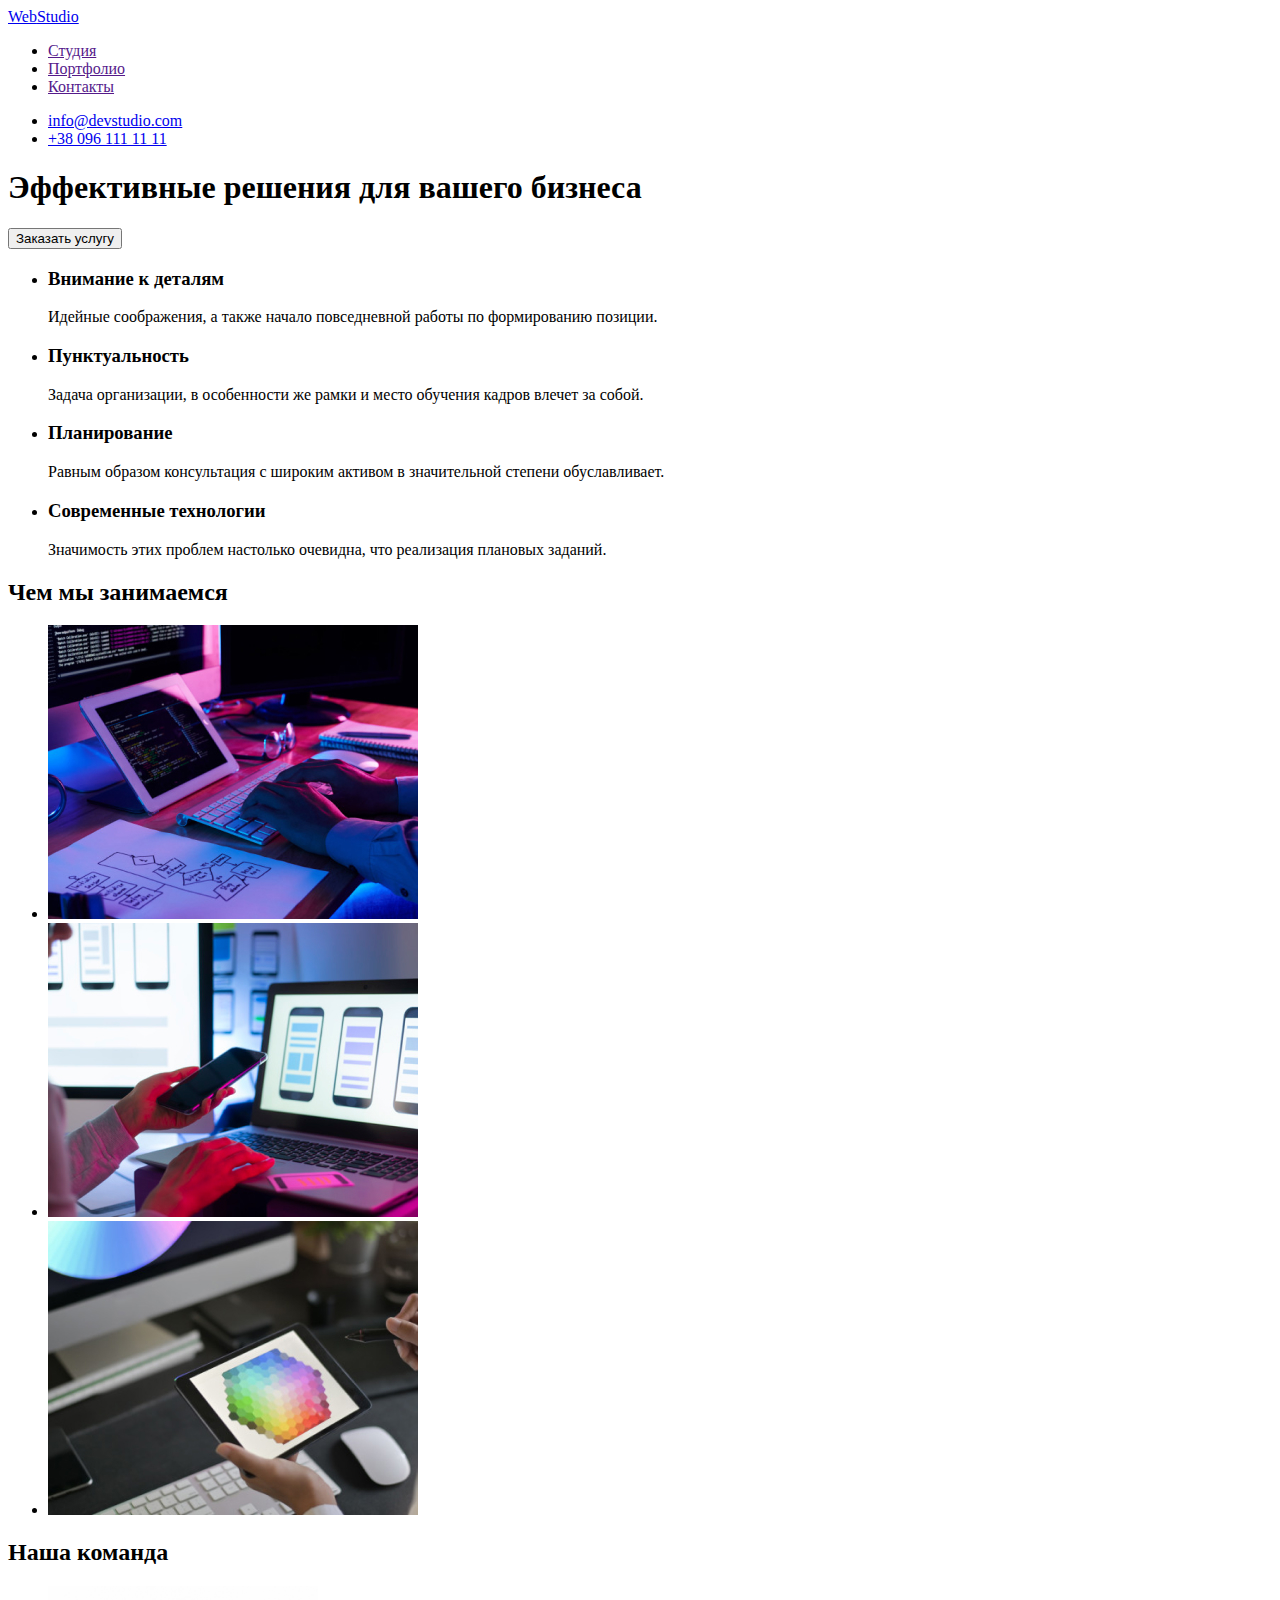
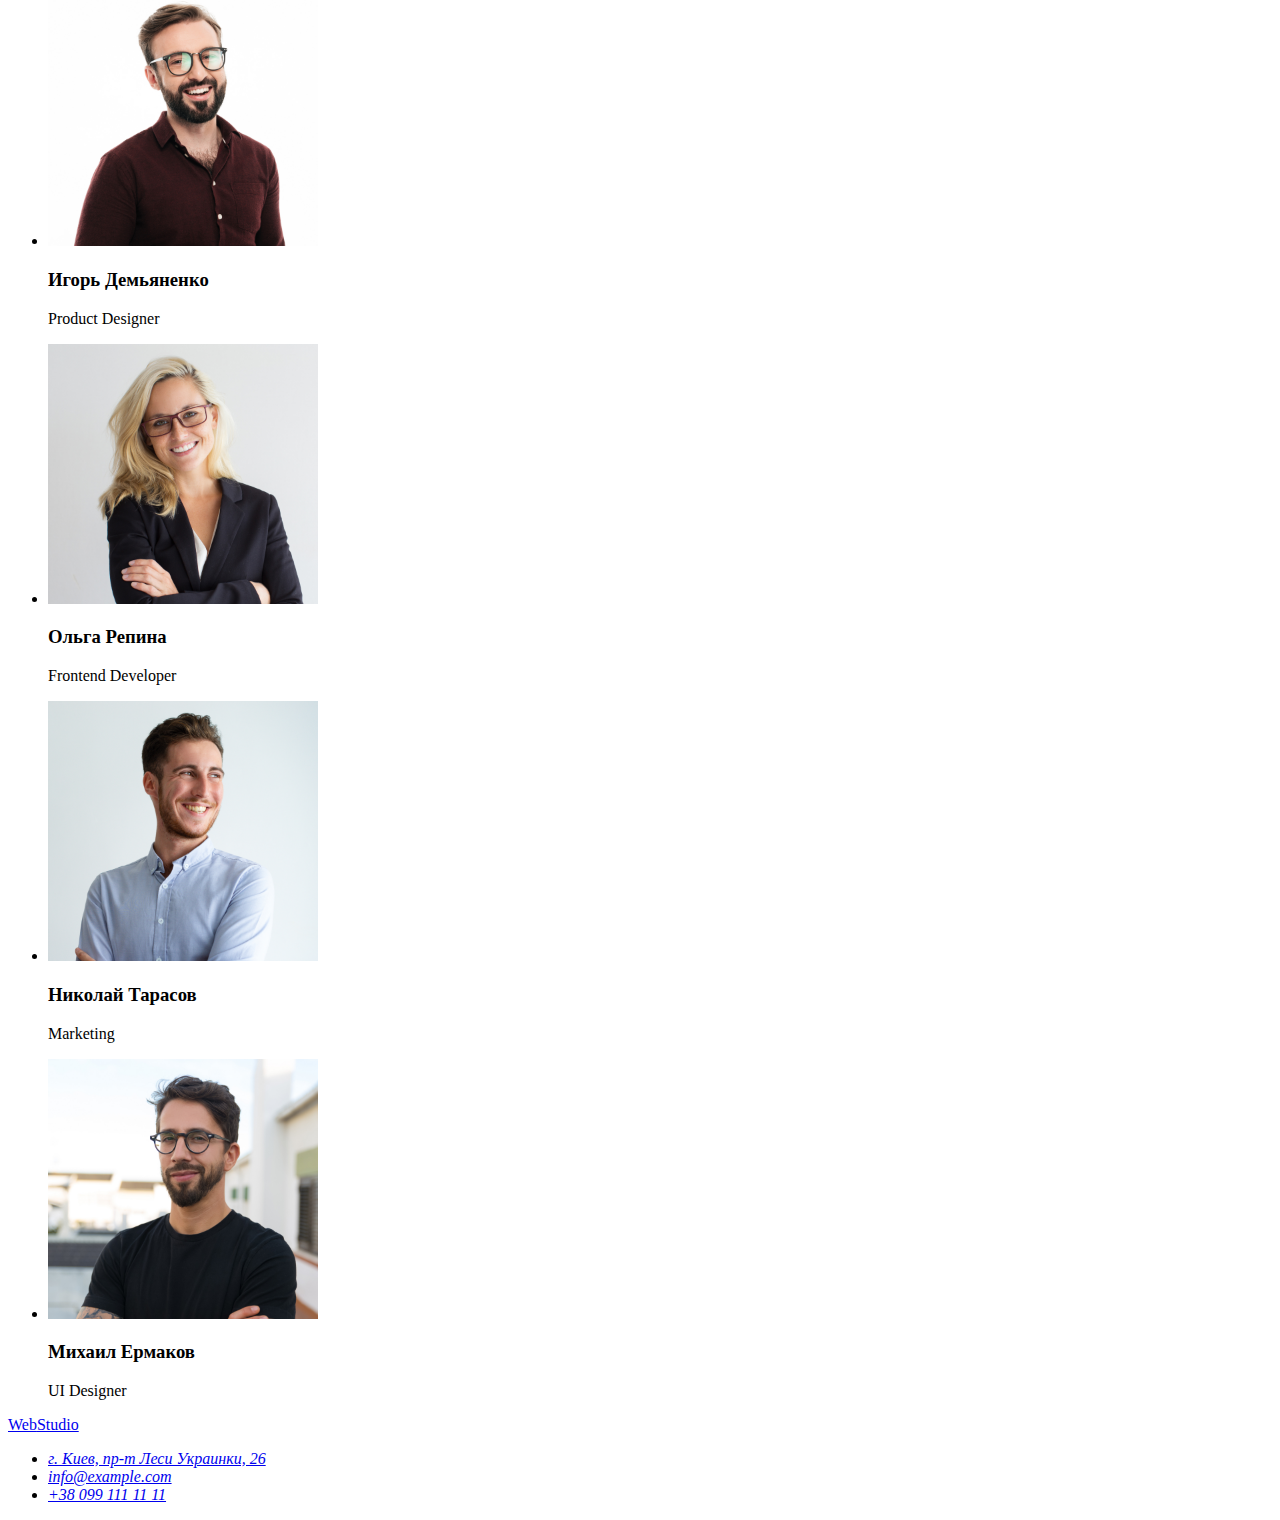
==== index.html @ c35bc9c8 "Copied files from homework-01" ====
<!DOCTYPE html>
<html lang="ru">
  <head>
    <meta charset="UTF-8" />
    <meta http-equiv="X-UA-Compatible" content="IE=edge" />
    <meta name="viewport" content="width=device-width, initial-scale=1.0" />
    <title>WebStudio</title>
  </head>
  <body>
    <header>
      <!--Верхняя линия-->
      <a href="./"><span lang="en">Web</span>Studio</a>
      <nav>
        <ul>
          <li><a href="">Студия</a></li>
          <li><a href="">Портфолио</a></li>
          <li><a href="">Контакты</a></li>
        </ul>
      </nav>
      <ul>
        <li><a href="mailto:info@devstudio.com">info@devstudio.com</a></li>
        <li><a href="tel:+380961111111">+38 096 111 11 11</a></li>
      </ul>
    </header>
    <main>
      <!--Шапка-->
      <section>
        <h1>Эффективные решения для вашего бизнеса</h1>
        <button type="button">Заказать услугу</button>
      </section>
      <!--Особенности-->
      <section>
        <!--<h2>Особенности</h2>-->
        <ul>
          <li>
            <h3>Внимание к деталям</h3>
            <p>
              Идейные соображения, а также начало повседневной работы по
              формированию позиции.
            </p>
          </li>
          <li>
            <h3>Пунктуальность</h3>
            <p>
              Задача организации, в особенности же рамки и место обучения кадров
              влечет за собой.
            </p>
          </li>
          <li>
            <h3>Планирование</h3>
            <p>
              Равным образом консультация с широким активом в значительной
              степени обуславливает.
            </p>
          </li>
          <li>
            <h3>Современные технологии</h3>
            <p>
              Значимость этих проблем настолько очевидна, что реализация
              плановых заданий.
            </p>
          </li>
        </ul>
      </section>
      <!--Чем мы занимаемся-->
      <section>
        <h2>Чем мы занимаемся</h2>
        <ul>
          <li>
            <img
              src="./images/img1.jpg"
              alt="Вёрстка сайта"
              width="370"
              height="294"
            />
          </li>
          <li>
            <img
              src="./images/img2.jpg"
              alt="Создание приложения для телефона"
              width="370"
              height="294"
            />
          </li>
          <li>
            <img
              src="./images/img3.jpg"
              alt="Процесс вебдизайна"
              width="370"
              height="294"
            />
          </li>
        </ul>
      </section>
      <!--Наша команда-->
      <section>
        <h2>Наша команда</h2>
        <ul>
          <li>
            <img
              src="./images/igor-demyanenko.jpg"
              alt="Фото Игоря Демьяненко"
              width="270"
              height="260"
            />
            <h3>Игорь Демьяненко</h3>
            <p>Product Designer</p>
          </li>
          <li>
            <img
              src="./images/olga-repina.jpg"
              alt="Фото Ольги Репиной"
              width="270"
              height="260"
            />
            <h3>Ольга Репина</h3>
            <p>Frontend Developer</p>
          </li>
          <li>
            <img
              src="./images/nickolay-tarasov.jpg"
              alt="Фото Николая Тарасова"
              width="270"
              height="260"
            />
            <h3>Николай Тарасов</h3>
            <p>Marketing</p>
          </li>
          <li>
            <img
              src="./images/michail-ermakov.jpg"
              alt="Фото Михаила Ермакова"
              width="270"
              height="260"
            />
            <h3>Михаил Ермаков</h3>
            <p>UI Designer</p>
          </li>
        </ul>
      </section>
    </main>
    <!--Подвал-->
    <footer>
      <a href="./"><span lang="en">Web</span>Studio</a>
      <address>
        <ul>
          <li>
            <a
              href="https://goo.gl/maps/griz82ryK7c47EQd7"
              target="_blank"
              rel="noopener noreferrer"
              >г. Киев, пр-т Леси Украинки, 26</a
            >
          </li>
          <li><a href="mailto:info@example.com">info@example.com</a></li>
          <li><a href="tel:+380991111111">+38 099 111 11 11</a></li>
        </ul>
      </address>
    </footer>
  </body>
</html>
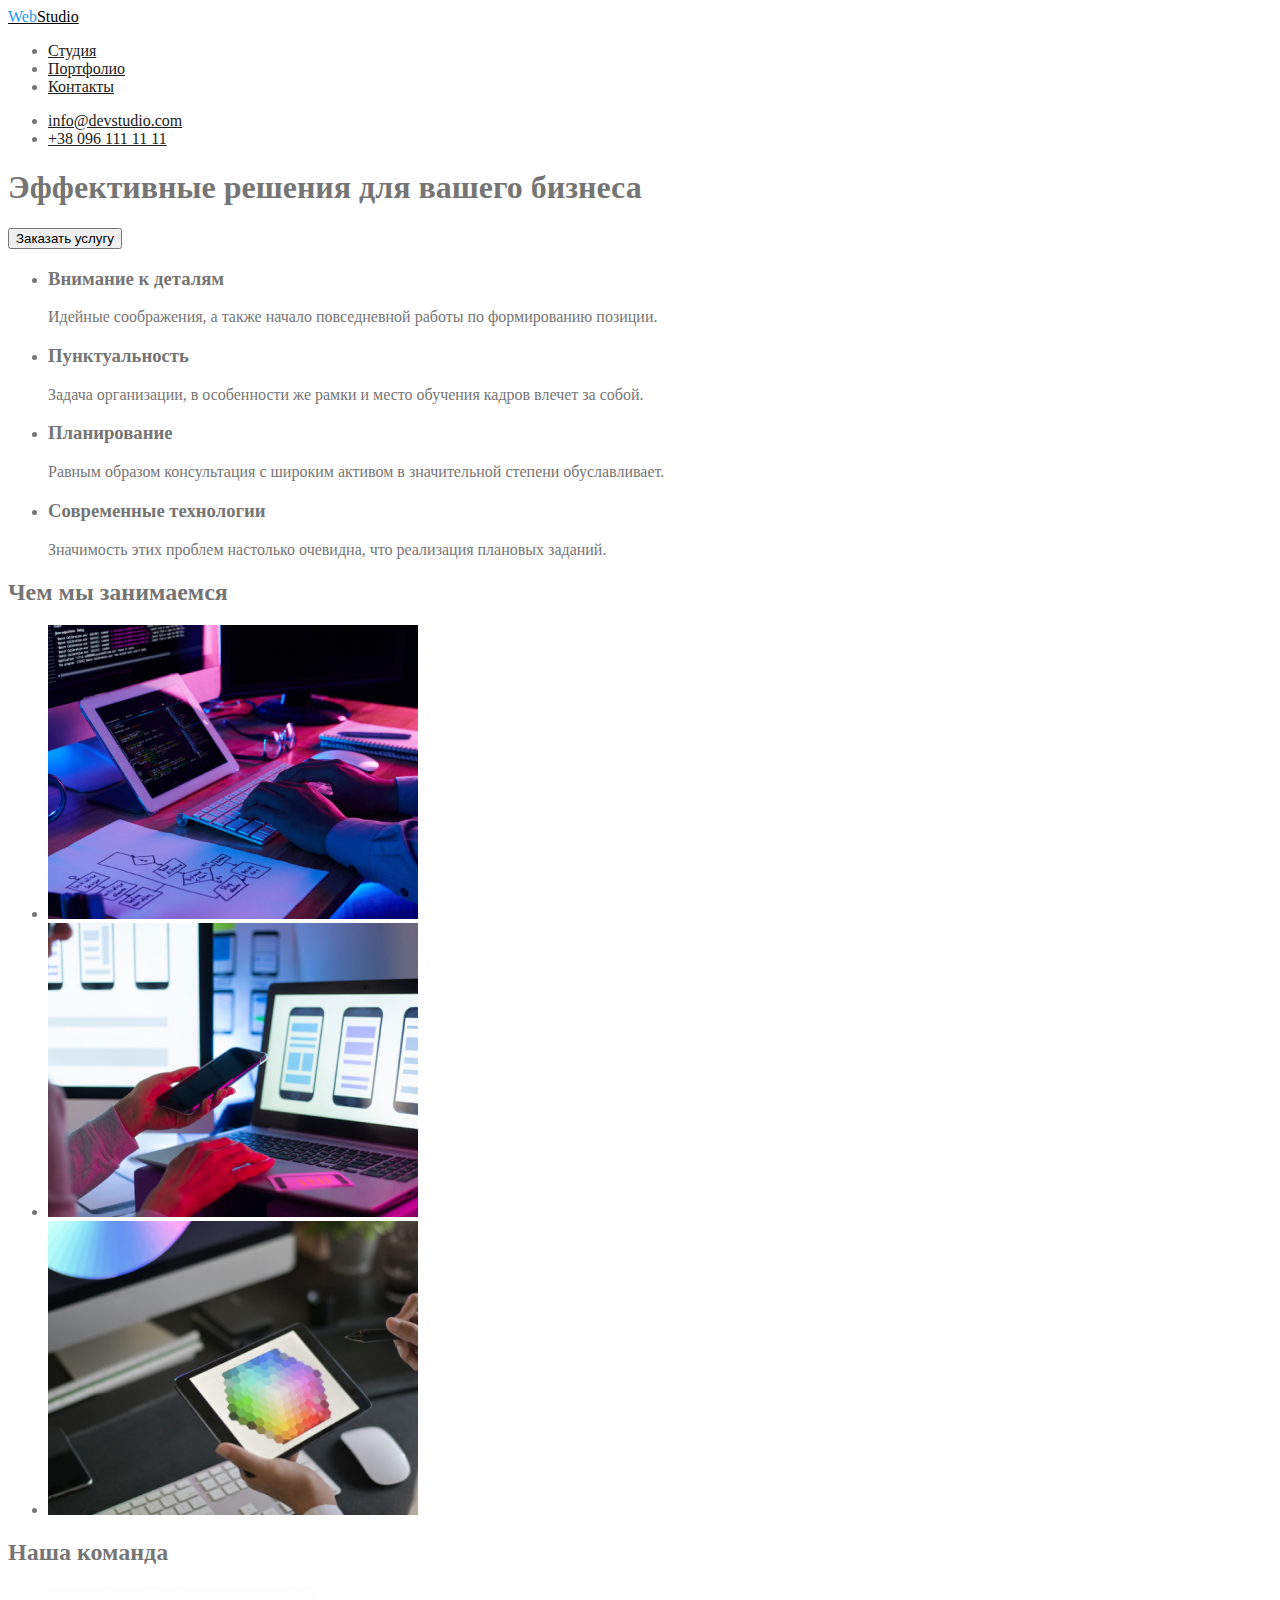
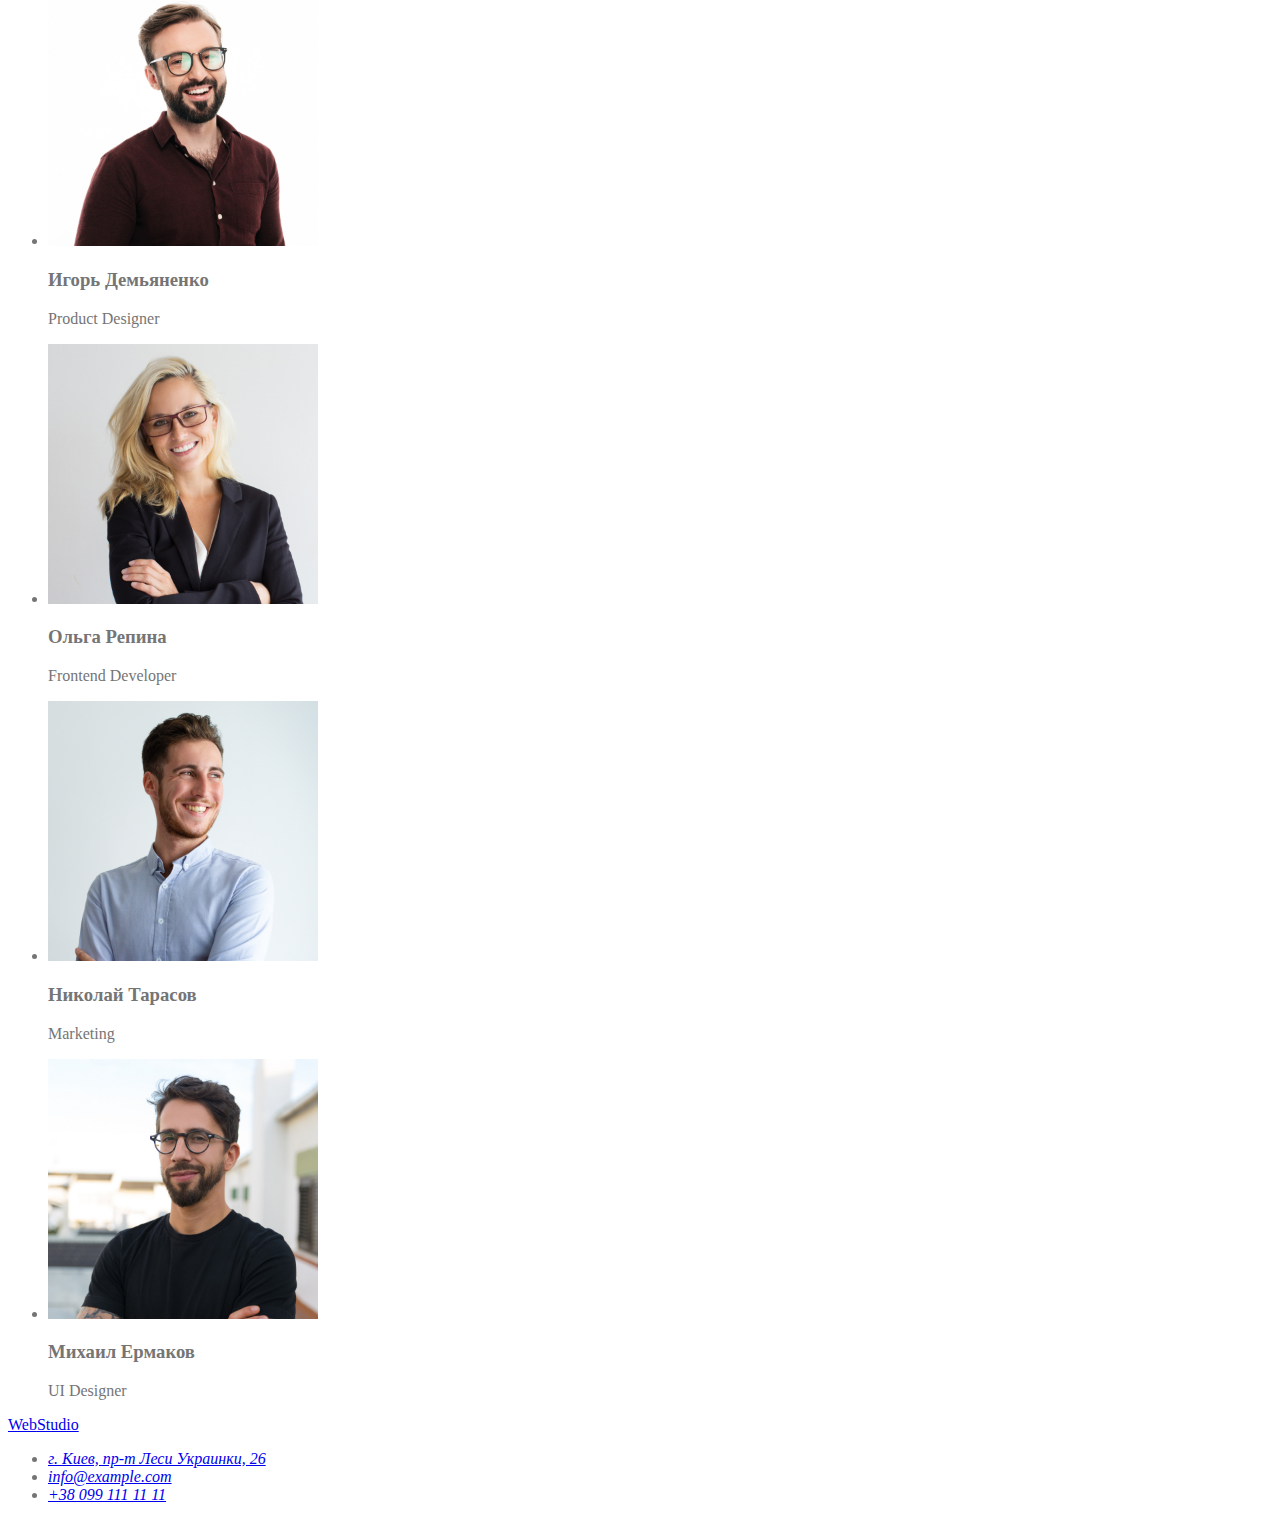
==== commit e5eeb4c2: "Создала Портфолио, подключила стили" ====
--- a/index.html
+++ b/index.html
@@ -5,21 +5,26 @@
     <meta http-equiv="X-UA-Compatible" content="IE=edge" />
     <meta name="viewport" content="width=device-width, initial-scale=1.0" />
     <title>WebStudio</title>
+    <link rel="stylesheet" href="./css/styles.css" />
   </head>
   <body>
     <header>
       <!--Верхняя линия-->
-      <a href="./"><span lang="en">Web</span>Studio</a>
+      <a href="./index.html" class="logo"><span lang="en">Web</span>Studio</a>
       <nav>
         <ul>
-          <li><a href="">Студия</a></li>
-          <li><a href="">Портфолио</a></li>
-          <li><a href="">Контакты</a></li>
+          <li><a href="./index.html" class="link">Студия</a></li>
+          <li><a href="./portfolio.html" class="link">Портфолио</a></li>
+          <li><a href="" class="link">Контакты</a></li>
         </ul>
       </nav>
       <ul>
-        <li><a href="mailto:info@devstudio.com">info@devstudio.com</a></li>
-        <li><a href="tel:+380961111111">+38 096 111 11 11</a></li>
+        <li>
+          <a href="mailto:info@devstudio.com" class="link"
+            >info@devstudio.com</a
+          >
+        </li>
+        <li><a href="tel:+380961111111" class="link">+38 096 111 11 11</a></li>
       </ul>
     </header>
     <main>
@@ -29,7 +34,7 @@
         <button type="button">Заказать услугу</button>
       </section>
       <!--Особенности-->
-      <section>
+      <section class="section">
         <!--<h2>Особенности</h2>-->
         <ul>
           <li>
@@ -63,8 +68,8 @@
         </ul>
       </section>
       <!--Чем мы занимаемся-->
-      <section>
-        <h2>Чем мы занимаемся</h2>
+      <section class="section">
+        <h2 class="section-title">Чем мы занимаемся</h2>
         <ul>
           <li>
             <img
@@ -93,8 +98,8 @@
         </ul>
       </section>
       <!--Наша команда-->
-      <section>
-        <h2>Наша команда</h2>
+      <section class="section">
+        <h2 class="section-title">Наша команда</h2>
         <ul>
           <li>
             <img
--- a/css/styles.css
+++ b/css/styles.css
@@ -0,0 +1,24 @@
+:root {
+  --primary-text-color: #757575;
+  --title-text-color: #212121;
+  --brand-background-color: #e5e5e5;
+  --accent-text-color: #2196f3;
+}
+body {
+  color: var(--primary-text-color);
+  background-color: var(--brand-background-colorcolor);
+}
+.logo {
+  color: #000000;
+}
+.logo > span {
+  color: var(--accent-text-color);
+}
+.link {
+  color: var(--title-text-color);
+}
+.link:hover,
+.link:focus,
+.link:active {
+  color: var(--accent-text-color);
+}
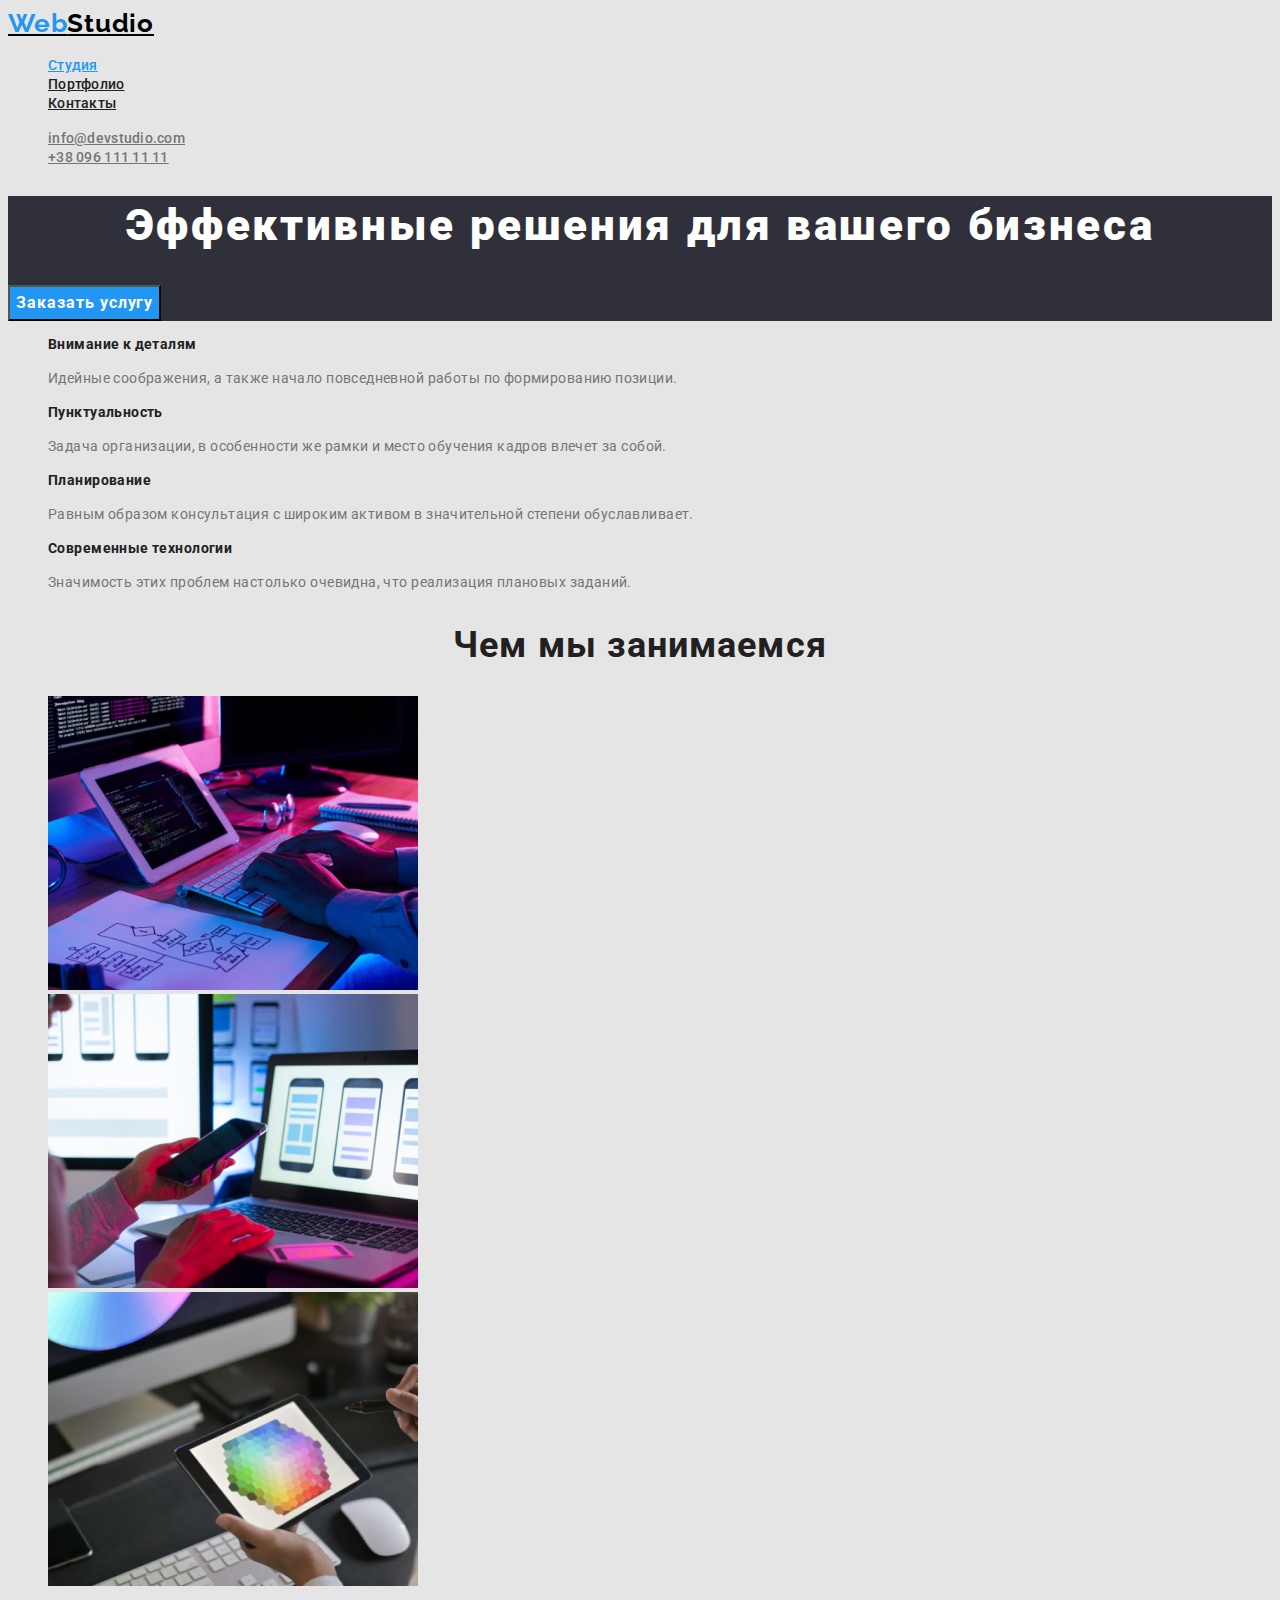
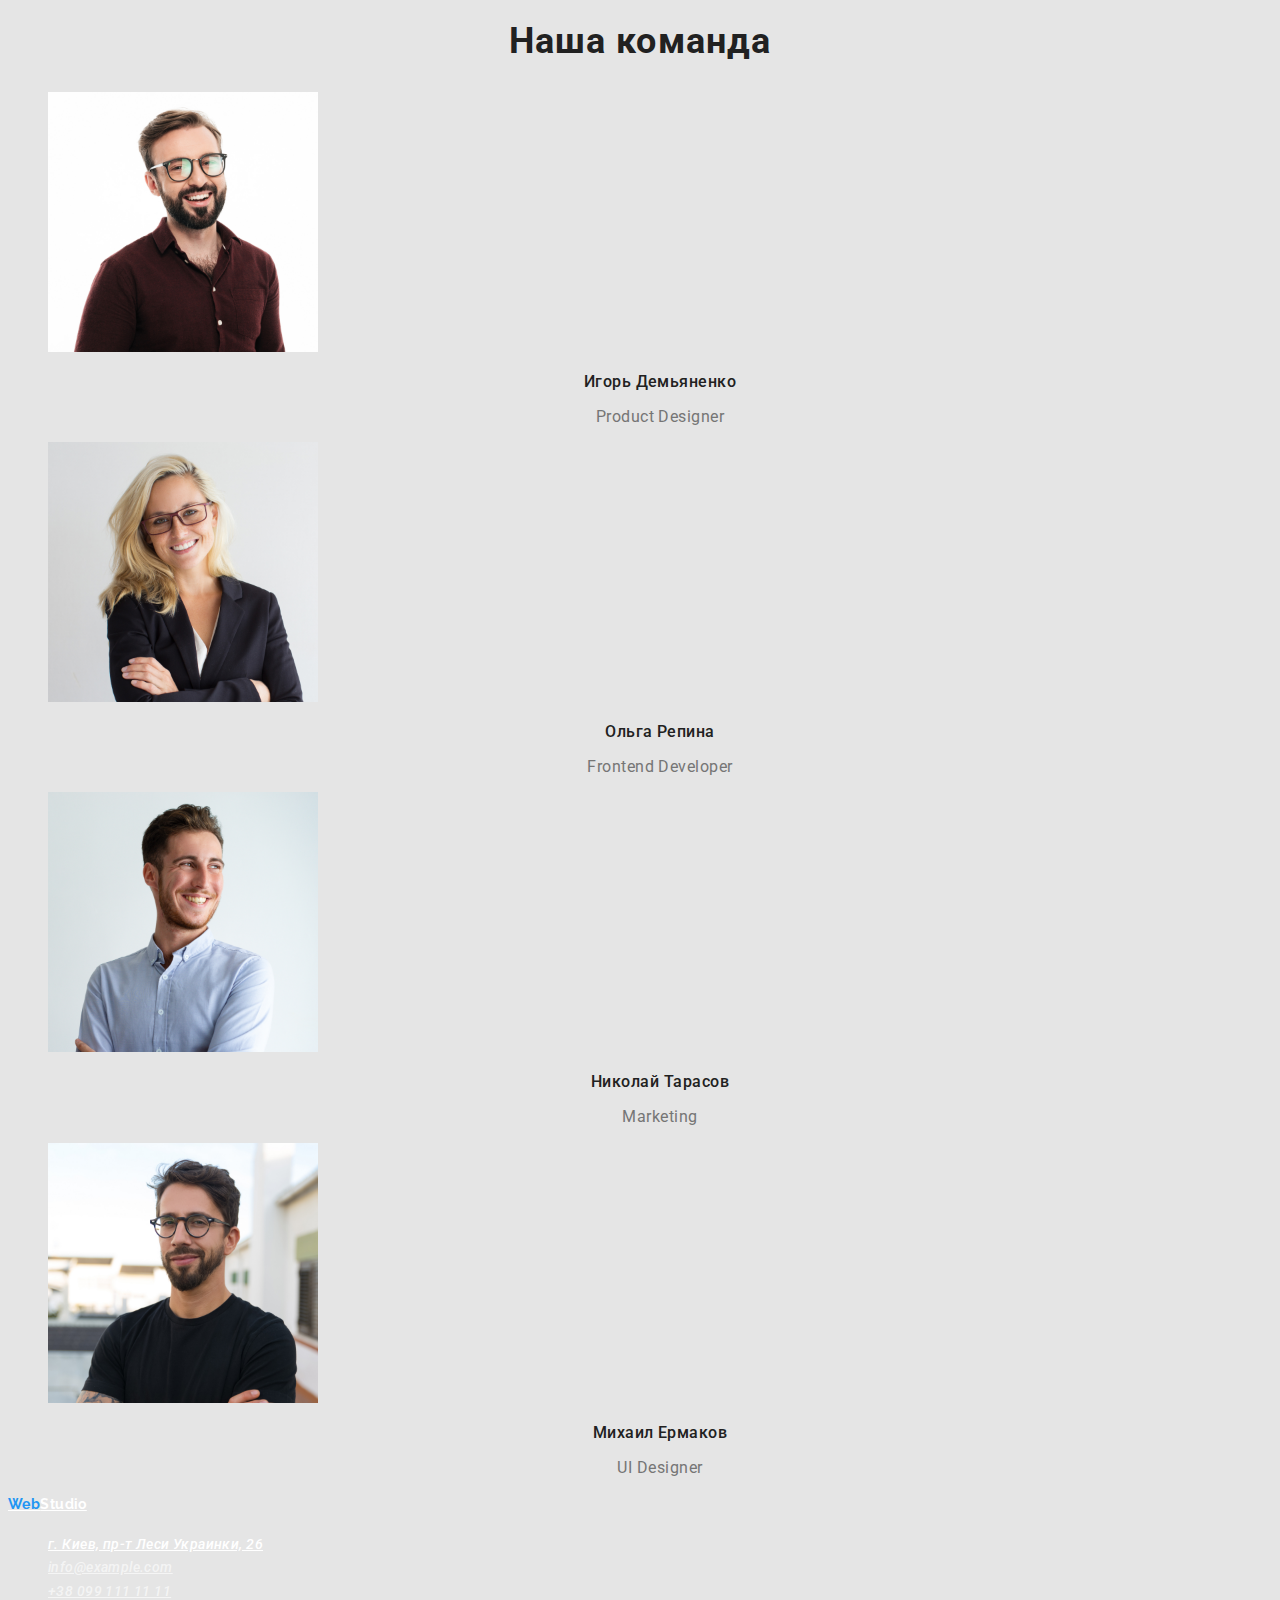
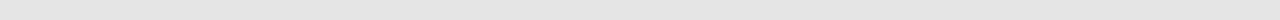
==== commit 1bd73792: "Прописала стили для Студия и Портфолио" ====
--- a/index.html
+++ b/index.html
@@ -5,20 +5,26 @@
     <meta http-equiv="X-UA-Compatible" content="IE=edge" />
     <meta name="viewport" content="width=device-width, initial-scale=1.0" />
     <title>WebStudio</title>
+    <link rel="preconnect" href="https://fonts.googleapis.com" />
+    <link rel="preconnect" href="https://fonts.gstatic.com" crossorigin />
+    <link
+      href="https://fonts.googleapis.com/css2?family=Raleway:wght@700&family=Roboto:ital,wght@0,400;0,500;0,700;1,900&display=swap"
+      rel="stylesheet"
+    />
     <link rel="stylesheet" href="./css/styles.css" />
   </head>
   <body>
     <header>
       <!--Верхняя линия-->
       <a href="./index.html" class="logo"><span lang="en">Web</span>Studio</a>
-      <nav>
-        <ul>
-          <li><a href="./index.html" class="link">Студия</a></li>
+      <nav class="site-nav">
+        <ul class="list">
+          <li><a href="./index.html" class="link current">Студия</a></li>
           <li><a href="./portfolio.html" class="link">Портфолио</a></li>
           <li><a href="" class="link">Контакты</a></li>
         </ul>
       </nav>
-      <ul>
+      <ul class="list">
         <li>
           <a href="mailto:info@devstudio.com" class="link"
             >info@devstudio.com</a
@@ -29,38 +35,38 @@
     </header>
     <main>
       <!--Шапка-->
-      <section>
-        <h1>Эффективные решения для вашего бизнеса</h1>
-        <button type="button">Заказать услугу</button>
+      <section class="hat">
+        <h1 class="hat-title">Эффективные решения для вашего бизнеса</h1>
+        <button type="button" class="button">Заказать услугу</button>
       </section>
       <!--Особенности-->
       <section class="section">
         <!--<h2>Особенности</h2>-->
-        <ul>
+        <ul class="list">
           <li>
-            <h3>Внимание к деталям</h3>
-            <p>
+            <h3 class="feature-title">Внимание к деталям</h3>
+            <p class="feature-text">
               Идейные соображения, а также начало повседневной работы по
               формированию позиции.
             </p>
           </li>
           <li>
-            <h3>Пунктуальность</h3>
-            <p>
+            <h3 class="feature-title">Пунктуальность</h3>
+            <p class="feature-text">
               Задача организации, в особенности же рамки и место обучения кадров
               влечет за собой.
             </p>
           </li>
           <li>
-            <h3>Планирование</h3>
-            <p>
+            <h3 class="feature-title">Планирование</h3>
+            <p class="feature-text">
               Равным образом консультация с широким активом в значительной
               степени обуславливает.
             </p>
           </li>
           <li>
-            <h3>Современные технологии</h3>
-            <p>
+            <h3 class="feature-title">Современные технологии</h3>
+            <p class="feature-text">
               Значимость этих проблем настолько очевидна, что реализация
               плановых заданий.
             </p>
@@ -70,7 +76,7 @@
       <!--Чем мы занимаемся-->
       <section class="section">
         <h2 class="section-title">Чем мы занимаемся</h2>
-        <ul>
+        <ul class="list">
           <li>
             <img
               src="./images/img1.jpg"
@@ -100,7 +106,7 @@
       <!--Наша команда-->
       <section class="section">
         <h2 class="section-title">Наша команда</h2>
-        <ul>
+        <ul class="list">
           <li>
             <img
               src="./images/igor-demyanenko.jpg"
@@ -108,8 +114,8 @@
               width="270"
               height="260"
             />
-            <h3>Игорь Демьяненко</h3>
-            <p>Product Designer</p>
+            <h3 class="team-title">Игорь Демьяненко</h3>
+            <p class="team-text" lang="en">Product Designer</p>
           </li>
           <li>
             <img
@@ -118,8 +124,8 @@
               width="270"
               height="260"
             />
-            <h3>Ольга Репина</h3>
-            <p>Frontend Developer</p>
+            <h3 class="team-title">Ольга Репина</h3>
+            <p class="team-text" lang="en">Frontend Developer</p>
           </li>
           <li>
             <img
@@ -128,8 +134,8 @@
               width="270"
               height="260"
             />
-            <h3>Николай Тарасов</h3>
-            <p>Marketing</p>
+            <h3 class="team-title">Николай Тарасов</h3>
+            <p class="team-text" lang="en">Marketing</p>
           </li>
           <li>
             <img
@@ -138,27 +144,38 @@
               width="270"
               height="260"
             />
-            <h3>Михаил Ермаков</h3>
-            <p>UI Designer</p>
+            <h3 class="team-title">Михаил Ермаков</h3>
+            <p class="team-text" lang="en">UI Designer</p>
           </li>
         </ul>
       </section>
     </main>
     <!--Подвал-->
     <footer>
-      <a href="./"><span lang="en">Web</span>Studio</a>
+      <a href="./index.html" class="footer logo"
+        ><span lang="en">Web</span>Studio</a
+      >
       <address>
-        <ul>
+        <ul class="list">
           <li>
             <a
+              class="link address"
               href="https://goo.gl/maps/griz82ryK7c47EQd7"
               target="_blank"
               rel="noopener noreferrer"
               >г. Киев, пр-т Леси Украинки, 26</a
             >
           </li>
-          <li><a href="mailto:info@example.com">info@example.com</a></li>
-          <li><a href="tel:+380991111111">+38 099 111 11 11</a></li>
+          <li>
+            <a class="link footer" href="mailto:info@example.com"
+              >info@example.com</a
+            >
+          </li>
+          <li>
+            <a class="link footer" href="tel:+380991111111"
+              >+38 099 111 11 11</a
+            >
+          </li>
         </ul>
       </address>
     </footer>
--- a/css/styles.css
+++ b/css/styles.css
@@ -1,24 +1,163 @@
 :root {
   --primary-text-color: #757575;
   --title-text-color: #212121;
-  --brand-background-color: #e5e5e5;
+  --primary-background-color: #e5e5e5;
+  --second-background-color: #2f303a;
   --accent-text-color: #2196f3;
+  --active-text-color: #ffffff;
 }
 body {
   color: var(--primary-text-color);
-  background-color: var(--brand-background-colorcolor);
+  background-color: var(--primary-background-color);
+  font-family: Roboto, sans-serif;
 }
 .logo {
   color: #000000;
+  font-family: Raleway, sans-serif;
+  font-size: 26px;
+  font-weight: 700;
+  line-height: 1.2;
+  letter-spacing: 0.03em;
 }
 .logo > span {
   color: var(--accent-text-color);
 }
-.link {
+.list {
+  list-style: none;
+}
+.site-nav .link {
   color: var(--title-text-color);
 }
+.site-nav .link.current {
+  color: var(--accent-text-color);
+}
+.link {
+  color: var(--primary-text-color);
+  font-size: 14px;
+  font-weight: 500;
+  line-height: 1.14;
+  letter-spacing: 0.02em;
+}
+.logo:hover,
+.logo:focus,
+.logo:active,
 .link:hover,
 .link:focus,
 .link:active {
   color: var(--accent-text-color);
 }
+.hat {
+  background-color: var(--second-background-color);
+}
+.hat-title {
+  color: var(--active-text-color);
+  font-size: 44px;
+  font-weight: 900;
+  line-height: 1.36;
+  letter-spacing: 0.06em;
+  text-align: center;
+}
+.button,
+.button:hover,
+.button:focus,
+.button:active {
+  background-color: var(--accent-text-color);
+  color: var(--active-text-color);
+  cursor: pointer;
+  font-family: inherit;
+  font-size: 16px;
+  font-weight: 700;
+  line-height: 1.88;
+  letter-spacing: 0.06em;
+  text-align: center;
+}
+.feature-title {
+  color: var(--title-text-color);
+  font-size: 14px;
+  font-weight: 700;
+  line-height: 1.14;
+  letter-spacing: 0.03em;
+  text-align: left;
+}
+.section-title {
+  color: var(--title-text-color);
+  font-size: 36px;
+  font-weight: 700;
+  line-height: 1.17;
+  letter-spacing: 0.03em;
+  text-align: center;
+}
+.team-title {
+  color: var(--title-text-color);
+  font-size: 16px;
+  font-weight: 500;
+  line-height: 1.19;
+  letter-spacing: 0.03em;
+  text-align: center;
+}
+.feature-text {
+  color: var(--primary-text-color);
+  font-size: 14px;
+  line-height: 1.71;
+  letter-spacing: 0.03em;
+  text-align: left;
+}
+.team-text {
+  color: var(--primary-text-color);
+  font-size: 16px;
+  line-height: 1.19;
+  letter-spacing: 0.03em;
+  text-align: center;
+}
+
+.footer.logo {
+  color: var(--active-text-color);
+}
+.address,
+.footer {
+  font-size: 14px;
+  line-height: 1.71;
+  letter-spacing: 0.03em;
+  text-align: left;
+}
+.address {
+  color: var(--active-text-color);
+}
+.footer {
+  color: rgba(255, 255, 255, 0.6);
+}
+
+/* Портфолио */
+.filter-button {
+  background-color: #f5f4fa;
+  color: var(--title-text-color);
+  cursor: pointer;
+  font-family: inherit;
+  font-size: 16px;
+  font-weight: 500;
+  line-height: 1.63;
+  letter-spacing: 0.03em;
+  text-align: center;
+}
+.filter-button.primary,
+.filter-button:focus,
+.filter-button:hover,
+.filter-button:active {
+  background-color: var(--accent-text-color);
+  color: var(--active-text-color);
+}
+.project-title {
+  color: var(--title-text-color);
+  font-size: 18px;
+  font-weight: 700;
+  line-height: 2;
+  letter-spacing: 0.06em;
+  text-align: left;
+}
+.project-text {
+  color: var(--primary-text-color);
+  font-size: 16px;
+  line-height: 1.88;
+  letter-spacing: 0.03em;
+  text-align: left;
+}
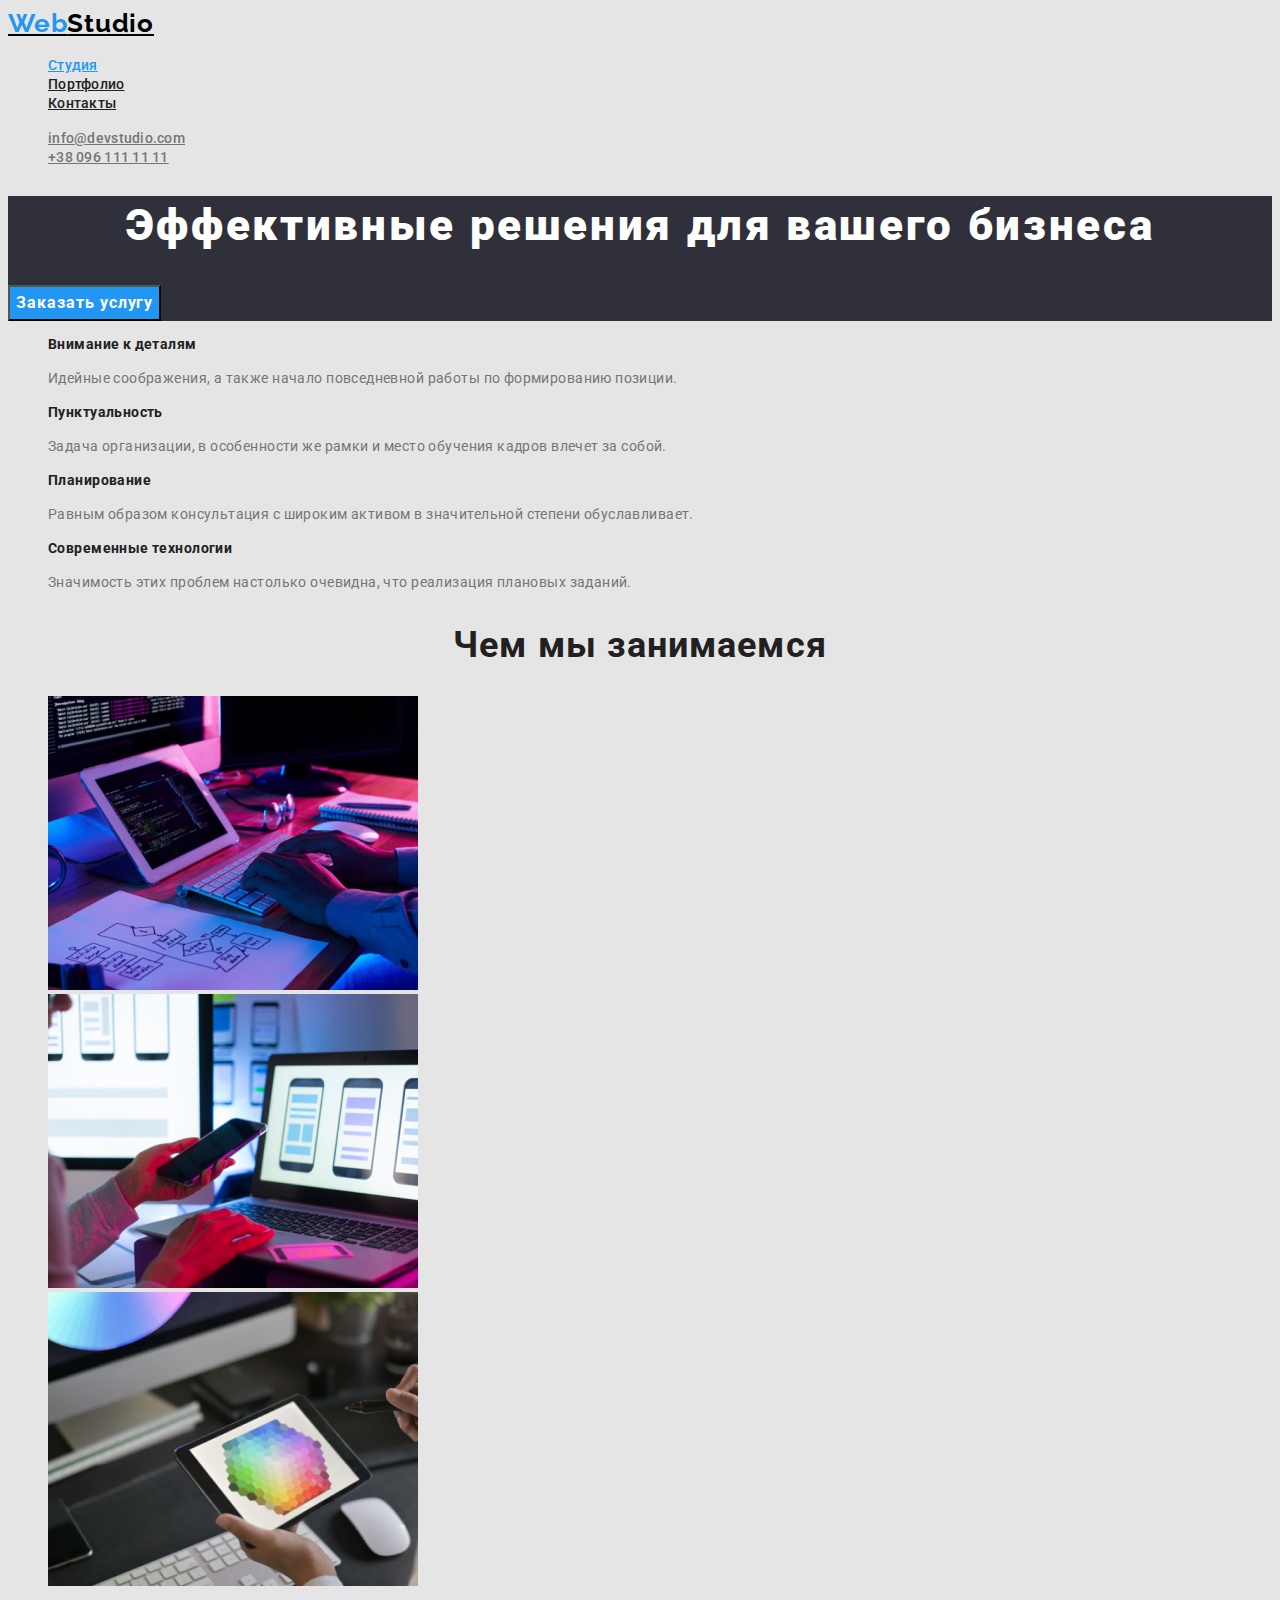
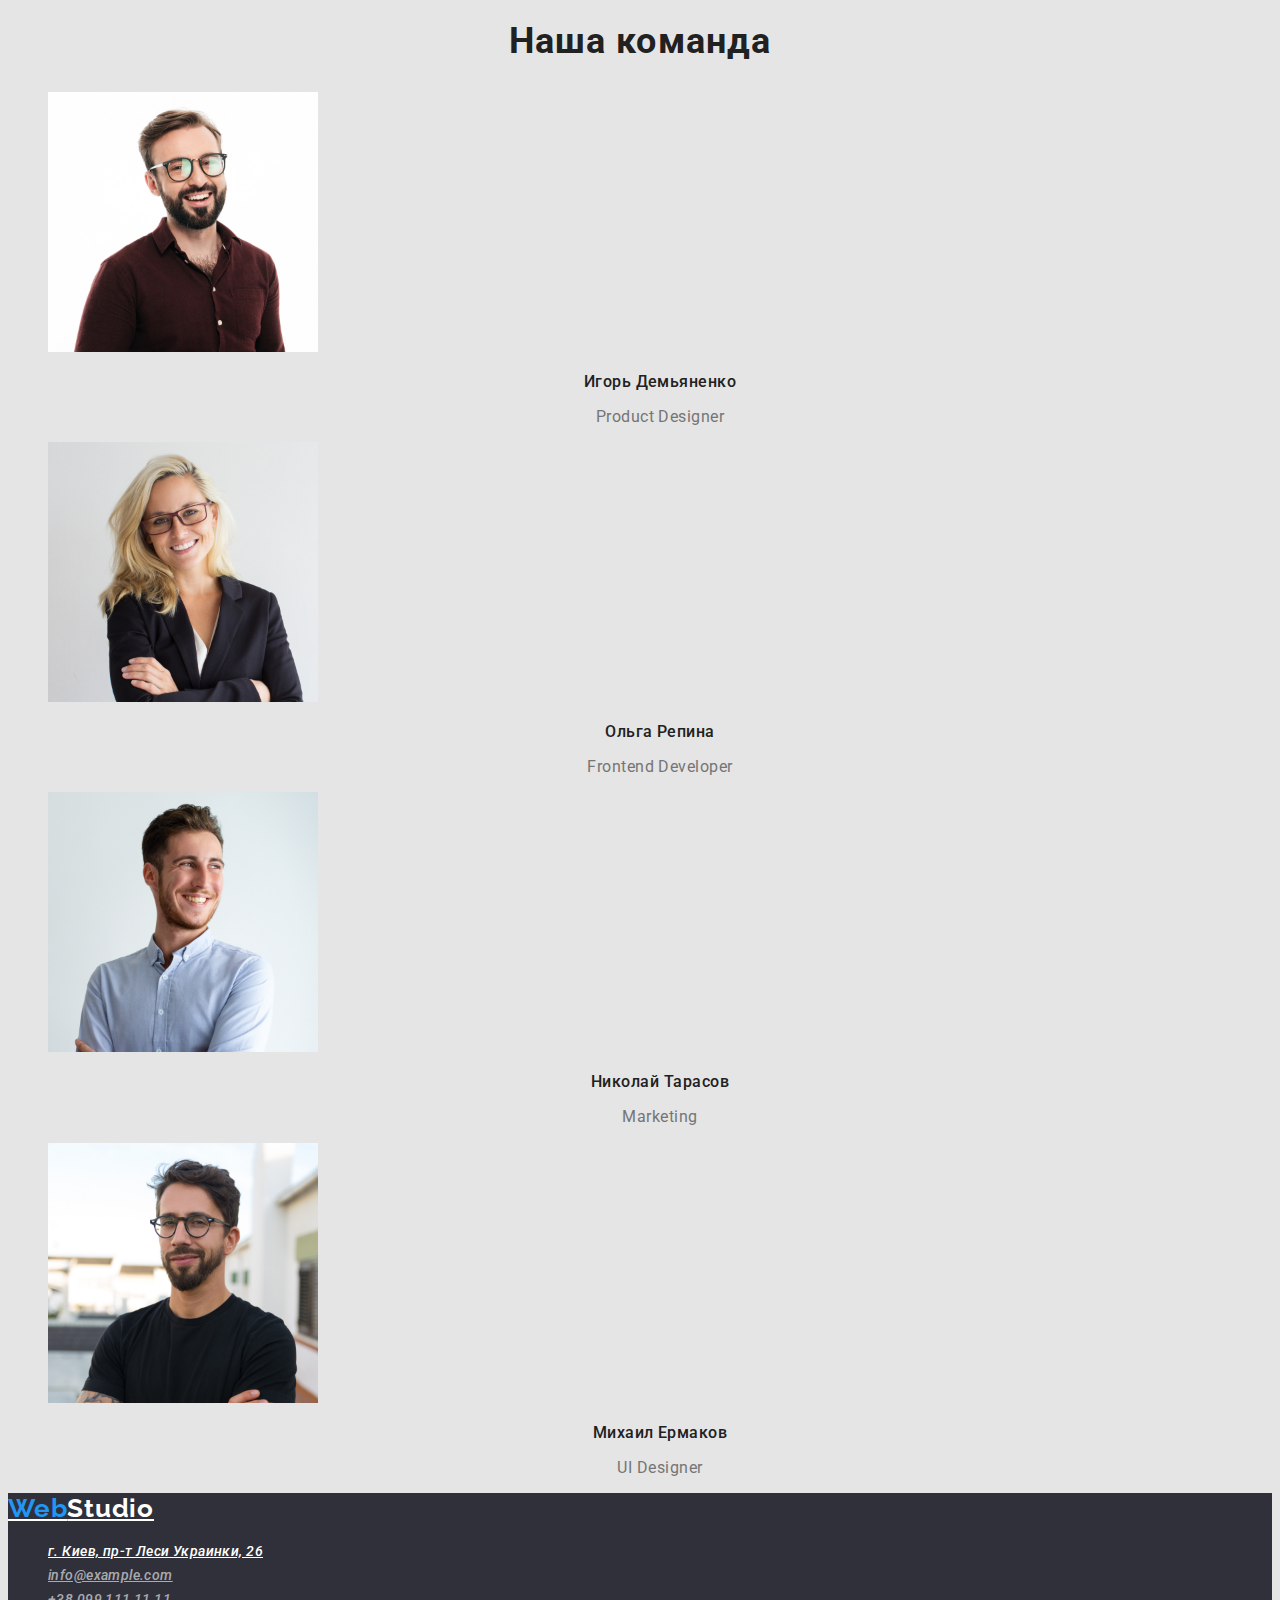
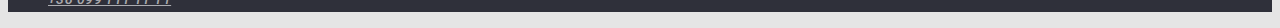
==== commit 81290981: "Делаю футер" ====
--- a/index.html
+++ b/index.html
@@ -151,7 +151,7 @@
       </section>
     </main>
     <!--Подвал-->
-    <footer>
+    <footer class="footer">
       <a href="./index.html" class="footer logo"
         ><span lang="en">Web</span>Studio</a
       >
--- a/css/styles.css
+++ b/css/styles.css
@@ -13,6 +13,9 @@
 }
 .logo {
   color: #000000;
+}
+.logo,
+.footer.logo {
   font-family: Raleway, sans-serif;
   font-size: 26px;
   font-weight: 700;
@@ -113,18 +116,21 @@
 .footer.logo {
   color: var(--active-text-color);
 }
-.address,
-.footer {
+address .link.address,
+.link.footer {
   font-size: 14px;
   line-height: 1.71;
   letter-spacing: 0.03em;
   text-align: left;
 }
-.address {
+.link.address {
   color: var(--active-text-color);
 }
+.link.footer {
+  color: rgba(255, 255, 255, 0.6);
+}
 .footer {
-  color: rgba(255, 255, 255, 0.6);
+  background-color: var(--second-background-color);
 }
 
 /* Портфолио */
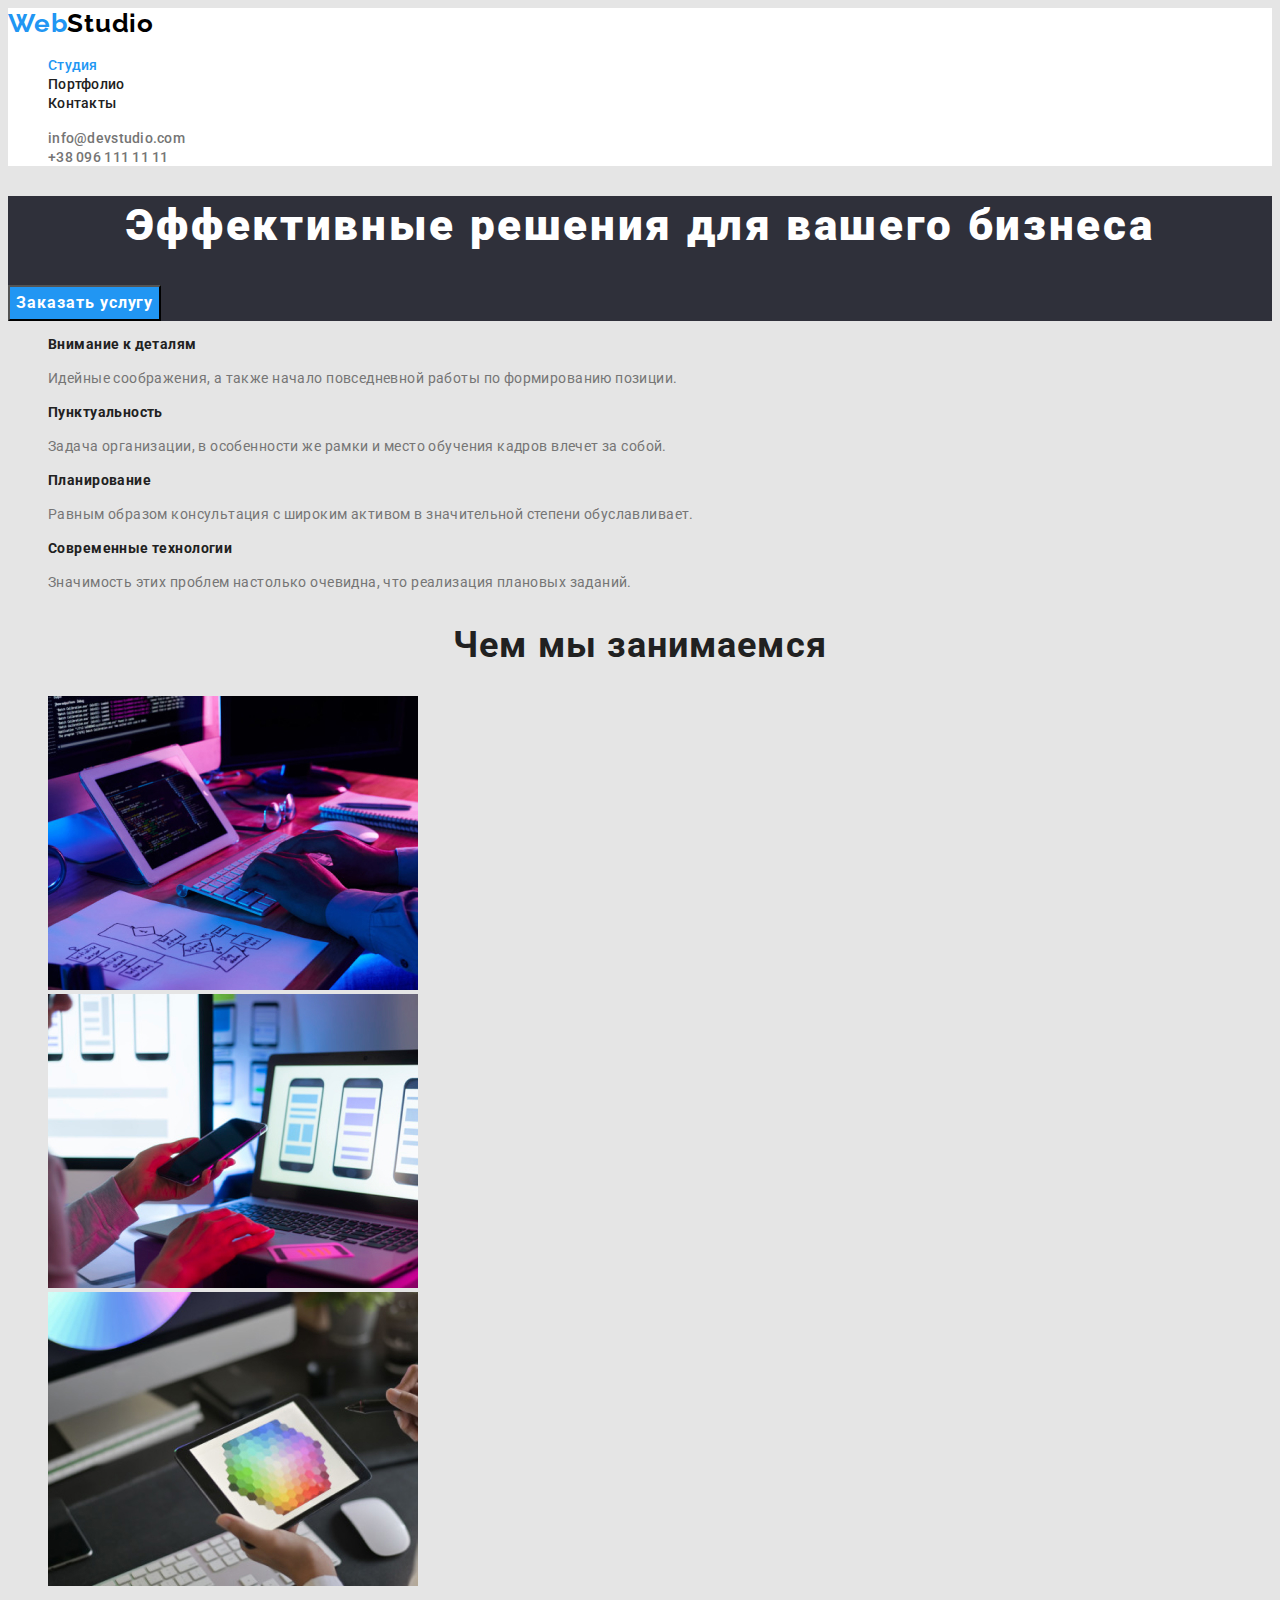
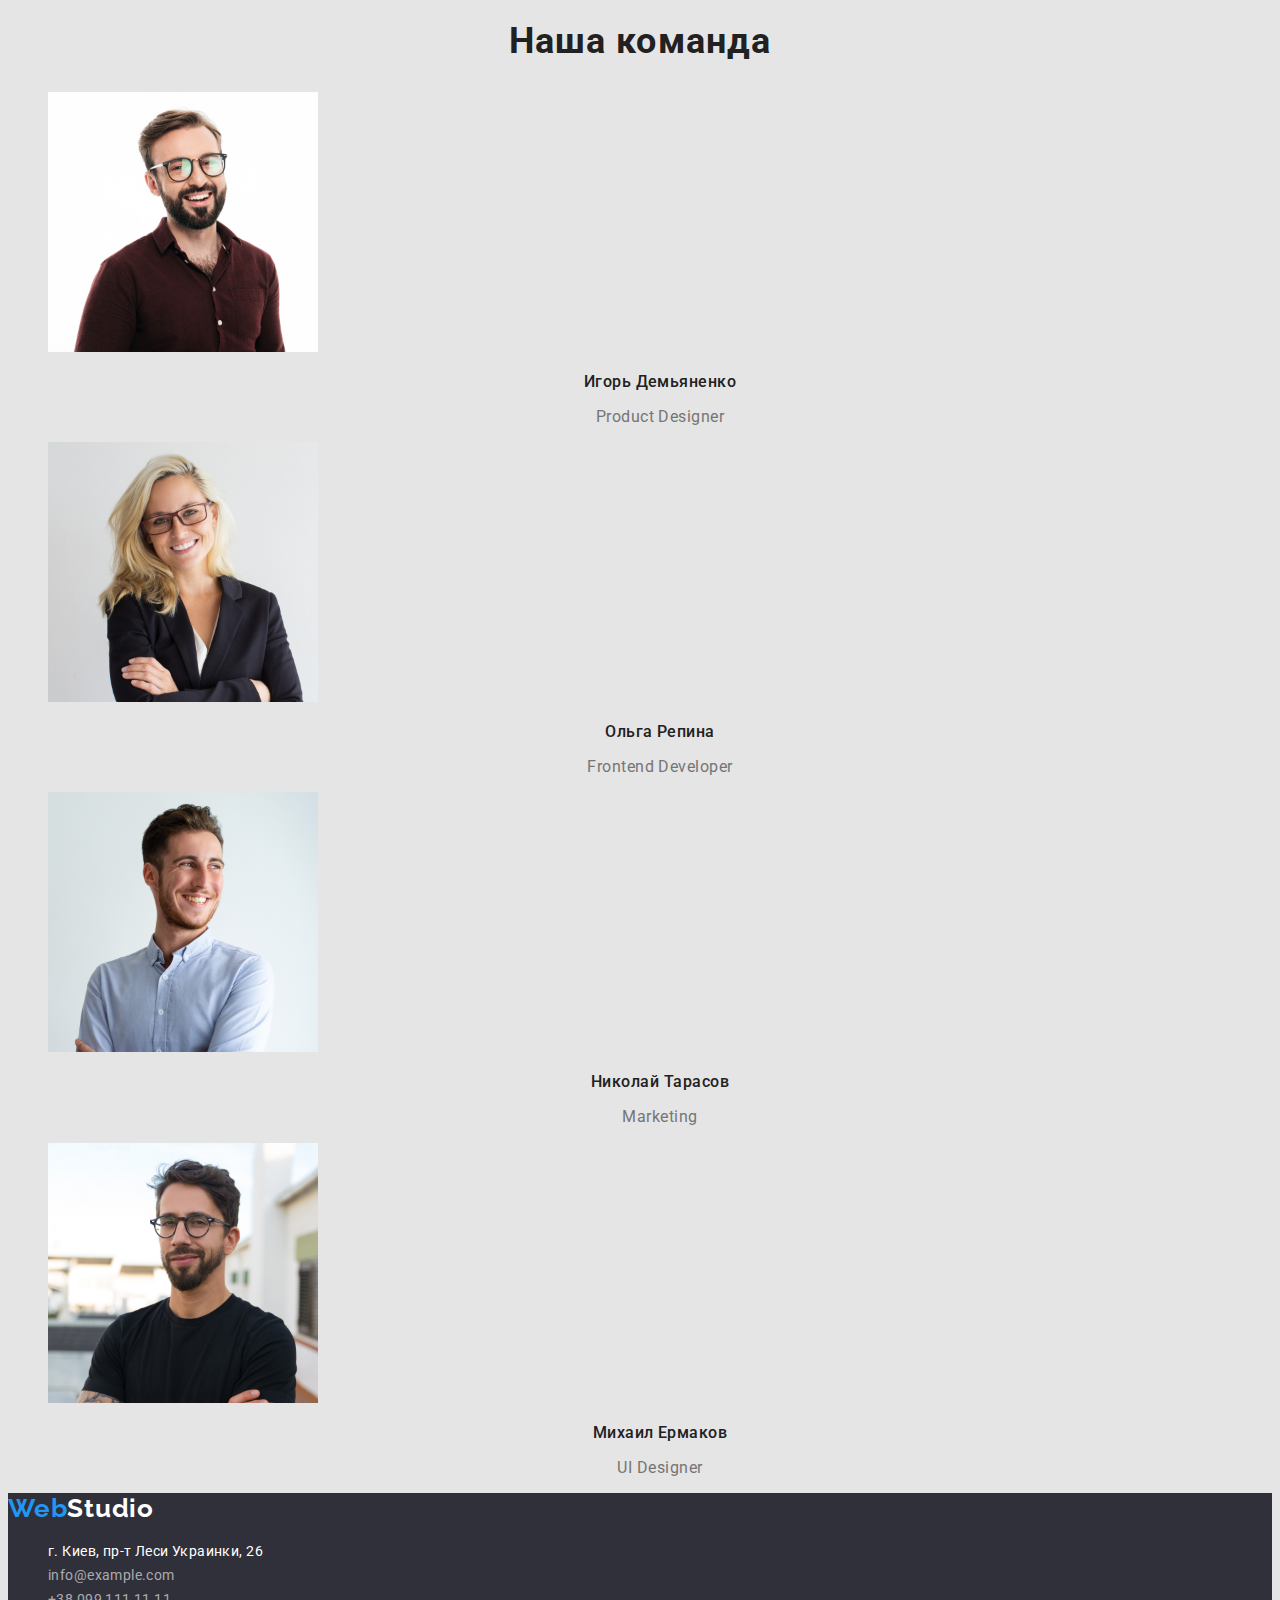
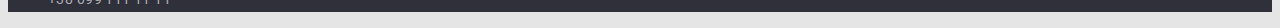
==== commit 1ab3b392: "Переписала css" ====
--- a/index.html
+++ b/index.html
@@ -14,8 +14,8 @@
     <link rel="stylesheet" href="./css/styles.css" />
   </head>
   <body>
-    <header>
-      <!--Верхняя линия-->
+    <!--Хедер-->
+    <header class="header">
       <a href="./index.html" class="logo"><span lang="en">Web</span>Studio</a>
       <nav class="site-nav">
         <ul class="list">
@@ -152,9 +152,7 @@
     </main>
     <!--Подвал-->
     <footer class="footer">
-      <a href="./index.html" class="footer logo"
-        ><span lang="en">Web</span>Studio</a
-      >
+      <a href="./index.html" class="logo"><span lang="en">Web</span>Studio</a>
       <address>
         <ul class="list">
           <li>
--- a/css/styles.css
+++ b/css/styles.css
@@ -1,33 +1,48 @@
 :root {
-  --primary-text-color: #757575;
-  --title-text-color: #212121;
+  --header-background-color: #ffffff;
   --primary-background-color: #e5e5e5;
   --second-background-color: #2f303a;
   --accent-text-color: #2196f3;
   --active-text-color: #ffffff;
+  --primary-text-color: #757575;
+  --title-text-color: #212121;
 }
 body {
   color: var(--primary-text-color);
   background-color: var(--primary-background-color);
   font-family: Roboto, sans-serif;
 }
-.logo {
+.list {
+  list-style: none;
+}
+/* Хедер */
+.header {
+  background-color: var(--header-background-color);
+}
+/* Логотип */
+.header .logo {
   color: #000000;
 }
-.logo,
-.footer.logo {
+.footer .logo {
+  color: var(--active-text-color);
+}
+.logo > span {
+  color: var(--accent-text-color);
+}
+.logo {
   font-family: Raleway, sans-serif;
   font-size: 26px;
   font-weight: 700;
   line-height: 1.2;
   letter-spacing: 0.03em;
+  text-decoration: none;
 }
-.logo > span {
+.logo:hover,
+.logo:focus,
+.logo:active {
   color: var(--accent-text-color);
 }
-.list {
-  list-style: none;
-}
+/* Навигация */
 .site-nav .link {
   color: var(--title-text-color);
 }
@@ -40,15 +55,14 @@
   font-weight: 500;
   line-height: 1.14;
   letter-spacing: 0.02em;
+  text-decoration: none;
 }
-.logo:hover,
-.logo:focus,
-.logo:active,
 .link:hover,
 .link:focus,
 .link:active {
   color: var(--accent-text-color);
 }
+/* Шапка */
 .hat {
   background-color: var(--second-background-color);
 }
@@ -74,6 +88,7 @@
   letter-spacing: 0.06em;
   text-align: center;
 }
+/* Особенности */
 .feature-title {
   color: var(--title-text-color);
   font-size: 14px;
@@ -82,6 +97,13 @@
   letter-spacing: 0.03em;
   text-align: left;
 }
+.feature-text {
+  font-size: 14px;
+  line-height: 1.71;
+  letter-spacing: 0.03em;
+  text-align: left;
+}
+/* Чем мы занимаемся + Наша команда */
 .section-title {
   color: var(--title-text-color);
   font-size: 36px;
@@ -98,30 +120,15 @@
   letter-spacing: 0.03em;
   text-align: center;
 }
-.feature-text {
-  color: var(--primary-text-color);
-  font-size: 14px;
-  line-height: 1.71;
-  letter-spacing: 0.03em;
-  text-align: left;
-}
 .team-text {
-  color: var(--primary-text-color);
   font-size: 16px;
   line-height: 1.19;
   letter-spacing: 0.03em;
   text-align: center;
 }
-
-.footer.logo {
-  color: var(--active-text-color);
-}
-address .link.address,
-.link.footer {
-  font-size: 14px;
-  line-height: 1.71;
-  letter-spacing: 0.03em;
-  text-align: left;
+/* Футер */
+.footer {
+  background-color: var(--second-background-color);
 }
 .link.address {
   color: var(--active-text-color);
@@ -129,8 +136,19 @@
 .link.footer {
   color: rgba(255, 255, 255, 0.6);
 }
-.footer {
-  background-color: var(--second-background-color);
+.link.address,
+.link.footer {
+  font-size: 14px;
+  font-style: normal;
+  font-weight: 400;
+  line-height: 1.71;
+  letter-spacing: 0.03em;
+  text-align: left;
+}
+.footer .link:hover,
+.footer .link:focus,
+.footer .link:active {
+  color: var(--accent-text-color);
 }
 
 /* Портфолио */
@@ -163,6 +181,7 @@
 .project-text {
   color: var(--primary-text-color);
   font-size: 16px;
+  font-weight: 400;
   line-height: 1.88;
   letter-spacing: 0.03em;
   text-align: left;
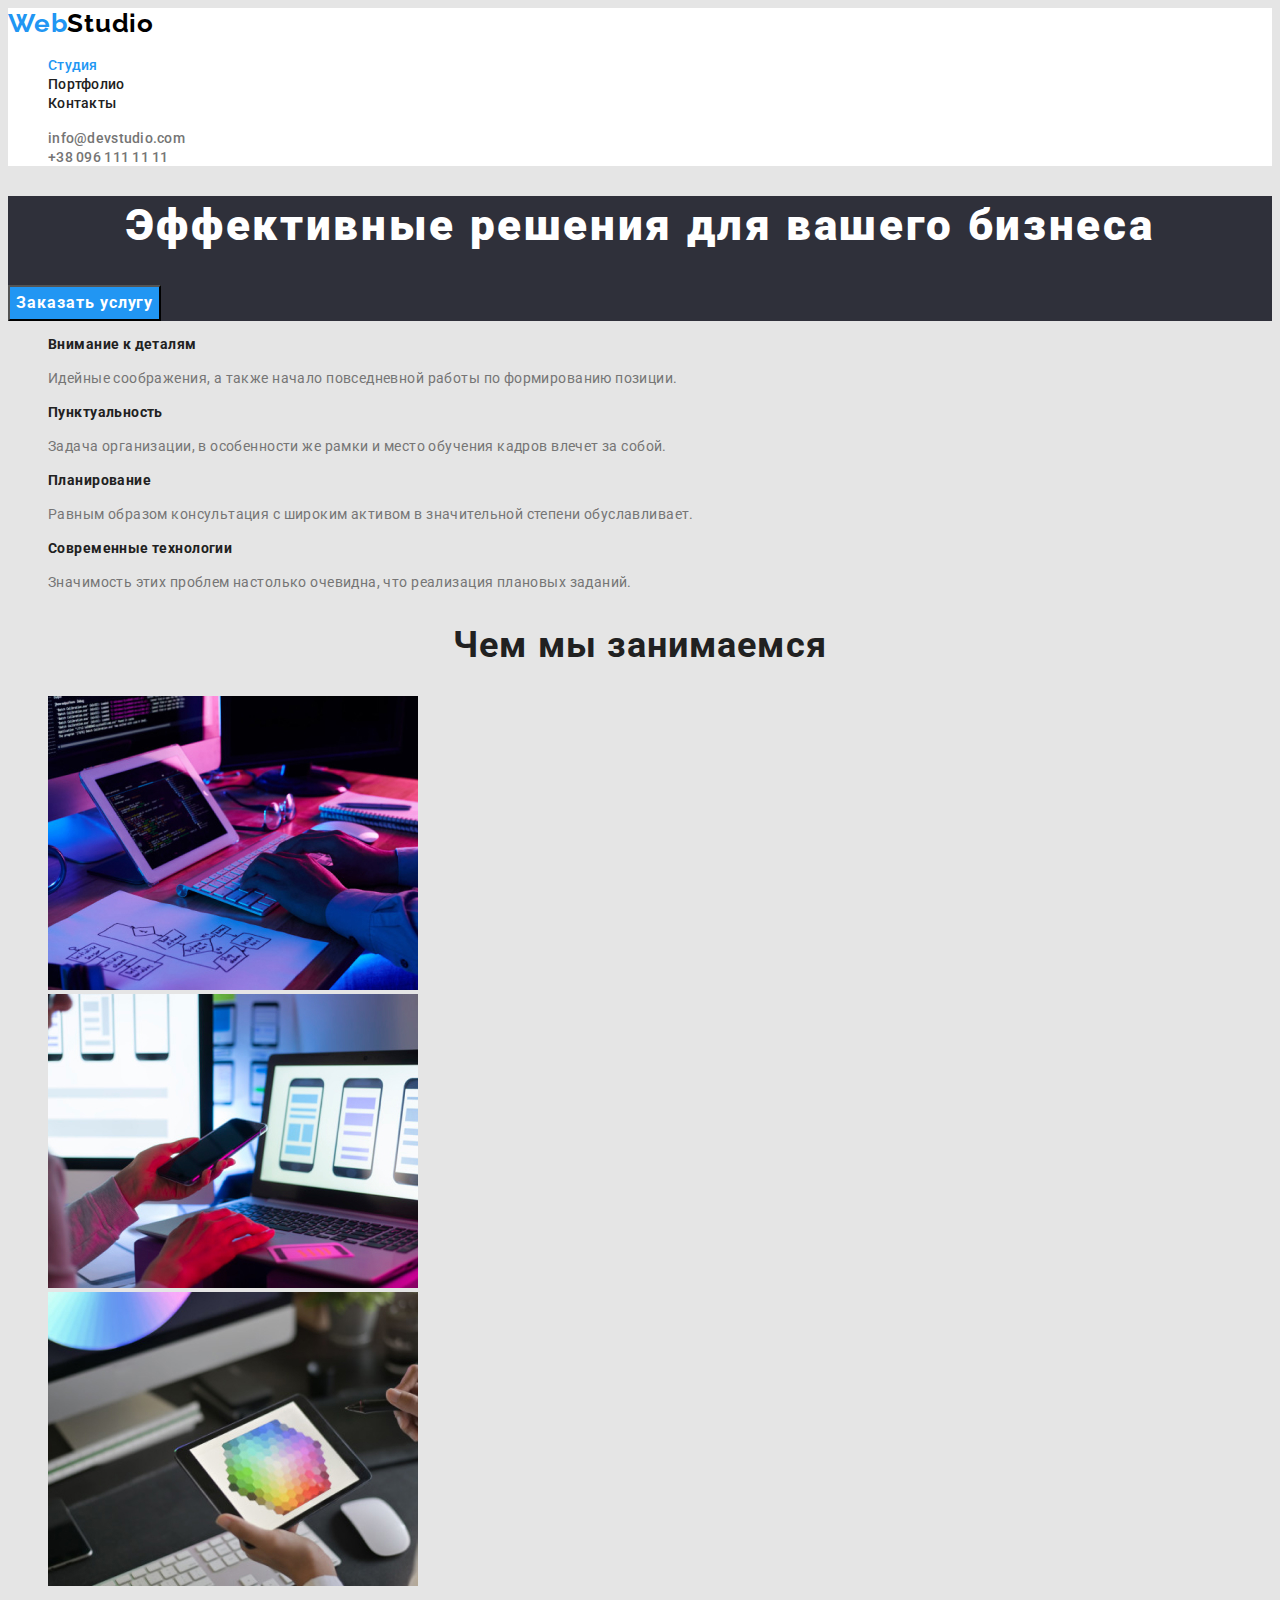
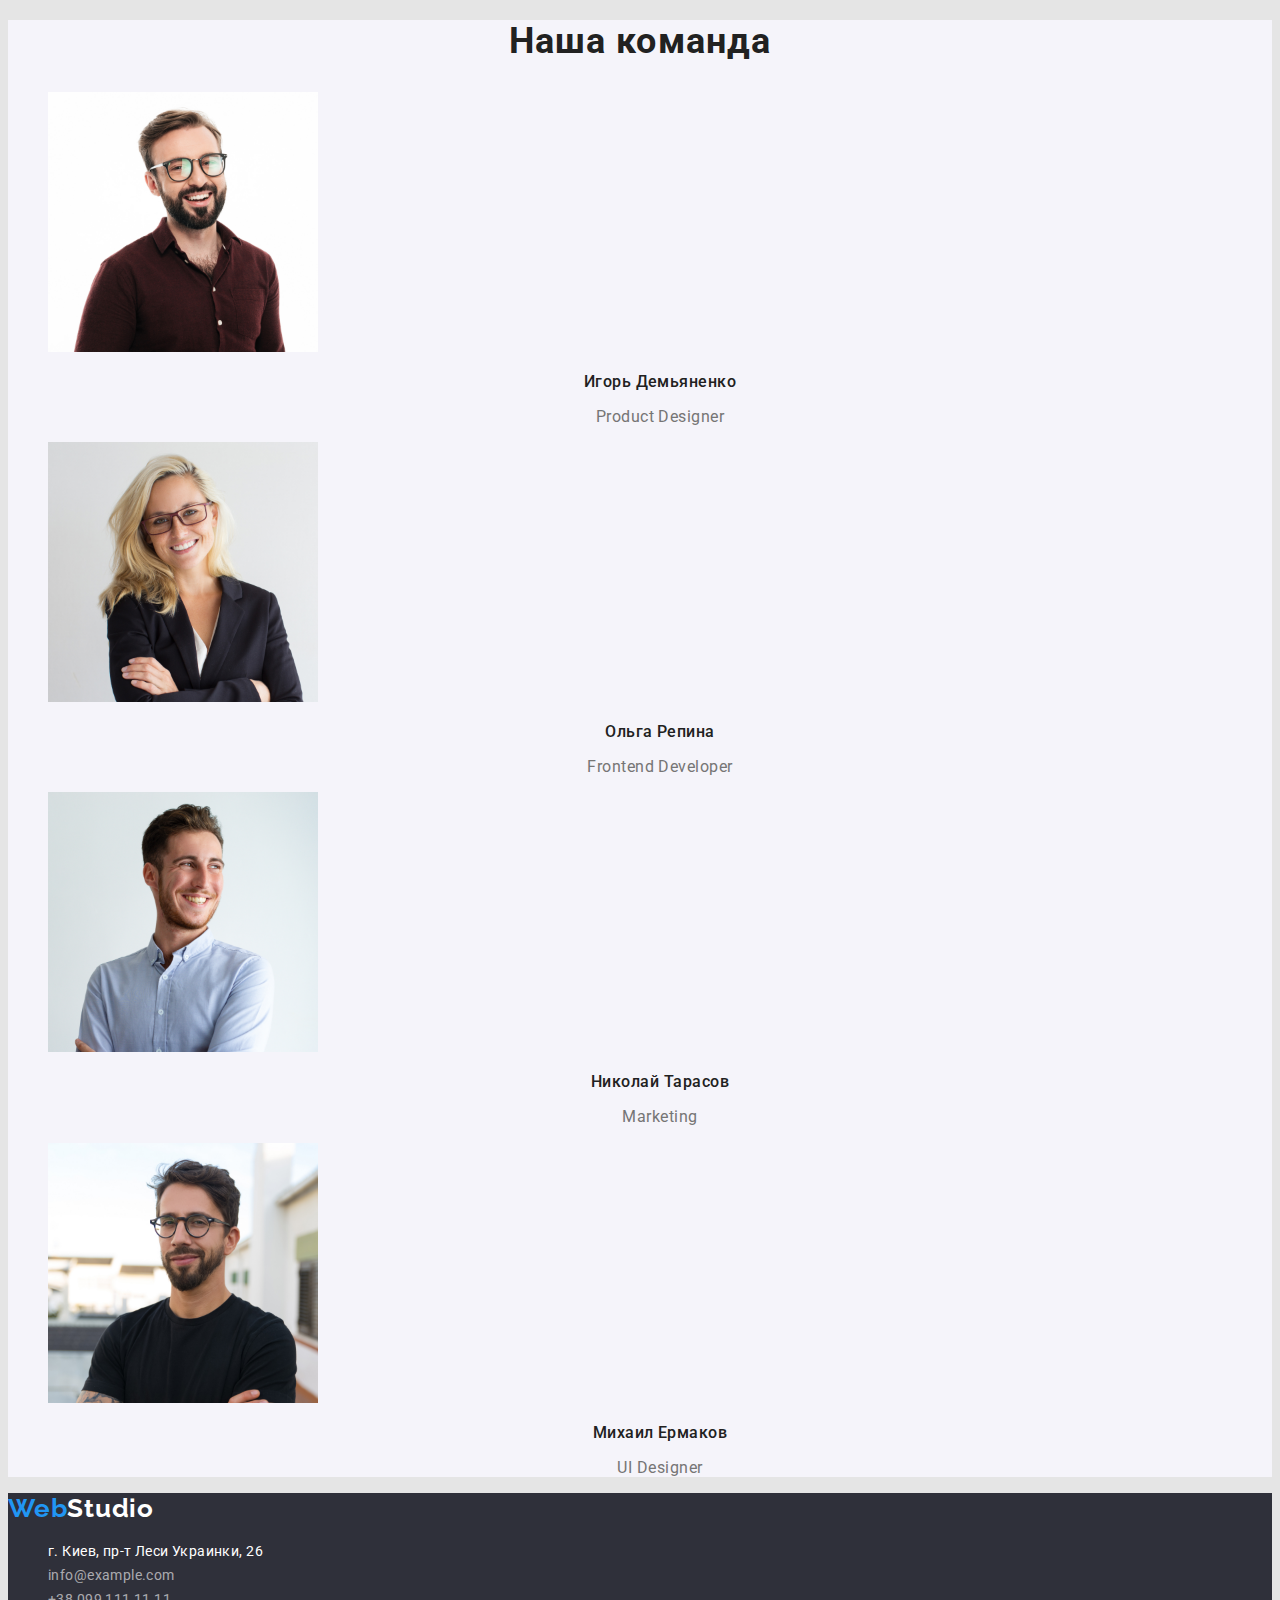
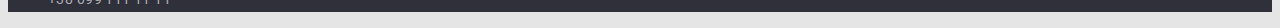
==== commit 1a753ea9: "Исправила названия классов" ====
--- a/index.html
+++ b/index.html
@@ -16,33 +16,37 @@
   <body>
     <!--Хедер-->
     <header class="header">
-      <a href="./index.html" class="logo"><span lang="en">Web</span>Studio</a>
+      <a href="./index.html" class="header-logo"
+        ><span class="web-logo" lang="en">Web</span>Studio</a
+      >
       <nav class="site-nav">
-        <ul class="list">
-          <li><a href="./index.html" class="link current">Студия</a></li>
-          <li><a href="./portfolio.html" class="link">Портфолио</a></li>
-          <li><a href="" class="link">Контакты</a></li>
+        <ul>
+          <li><a href="./index.html" class="nav-link current">Студия</a></li>
+          <li><a href="./portfolio.html" class="nav-link">Портфолио</a></li>
+          <li><a href="" class="nav-link">Контакты</a></li>
         </ul>
       </nav>
-      <ul class="list">
+      <ul>
         <li>
-          <a href="mailto:info@devstudio.com" class="link"
+          <a href="mailto:info@devstudio.com" class="contact-link"
             >info@devstudio.com</a
           >
         </li>
-        <li><a href="tel:+380961111111" class="link">+38 096 111 11 11</a></li>
+        <li>
+          <a href="tel:+380961111111" class="contact-link">+38 096 111 11 11</a>
+        </li>
       </ul>
     </header>
     <main>
       <!--Шапка-->
-      <section class="hat">
-        <h1 class="hat-title">Эффективные решения для вашего бизнеса</h1>
-        <button type="button" class="button">Заказать услугу</button>
+      <section class="main-section">
+        <h1 class="main-title">Эффективные решения для вашего бизнеса</h1>
+        <button type="button" class="primary-button">Заказать услугу</button>
       </section>
       <!--Особенности-->
       <section class="section">
         <!--<h2>Особенности</h2>-->
-        <ul class="list">
+        <ul>
           <li>
             <h3 class="feature-title">Внимание к деталям</h3>
             <p class="feature-text">
@@ -76,7 +80,7 @@
       <!--Чем мы занимаемся-->
       <section class="section">
         <h2 class="section-title">Чем мы занимаемся</h2>
-        <ul class="list">
+        <ul>
           <li>
             <img
               src="./images/img1.jpg"
@@ -104,9 +108,9 @@
         </ul>
       </section>
       <!--Наша команда-->
-      <section class="section">
+      <section class="team-section">
         <h2 class="section-title">Наша команда</h2>
-        <ul class="list">
+        <ul>
           <li>
             <img
               src="./images/igor-demyanenko.jpg"
@@ -114,8 +118,8 @@
               width="270"
               height="260"
             />
-            <h3 class="team-title">Игорь Демьяненко</h3>
-            <p class="team-text" lang="en">Product Designer</p>
+            <h3 class="teammate-title">Игорь Демьяненко</h3>
+            <p class="teammate-position" lang="en">Product Designer</p>
           </li>
           <li>
             <img
@@ -124,8 +128,8 @@
               width="270"
               height="260"
             />
-            <h3 class="team-title">Ольга Репина</h3>
-            <p class="team-text" lang="en">Frontend Developer</p>
+            <h3 class="teammate-title">Ольга Репина</h3>
+            <p class="teammate-position" lang="en">Frontend Developer</p>
           </li>
           <li>
             <img
@@ -134,8 +138,8 @@
               width="270"
               height="260"
             />
-            <h3 class="team-title">Николай Тарасов</h3>
-            <p class="team-text" lang="en">Marketing</p>
+            <h3 class="teammate-title">Николай Тарасов</h3>
+            <p class="teammate-position" lang="en">Marketing</p>
           </li>
           <li>
             <img
@@ -144,20 +148,22 @@
               width="270"
               height="260"
             />
-            <h3 class="team-title">Михаил Ермаков</h3>
-            <p class="team-text" lang="en">UI Designer</p>
+            <h3 class="teammate-title">Михаил Ермаков</h3>
+            <p class="teammate-position" lang="en">UI Designer</p>
           </li>
         </ul>
       </section>
     </main>
     <!--Подвал-->
     <footer class="footer">
-      <a href="./index.html" class="logo"><span lang="en">Web</span>Studio</a>
+      <a href="./index.html" class="footer-logo"
+        ><span class="web-logo" lang="en">Web</span>Studio</a
+      >
       <address>
-        <ul class="list">
+        <ul>
           <li>
             <a
-              class="link address"
+              class="map-link"
               href="https://goo.gl/maps/griz82ryK7c47EQd7"
               target="_blank"
               rel="noopener noreferrer"
@@ -165,12 +171,12 @@
             >
           </li>
           <li>
-            <a class="link footer" href="mailto:info@example.com"
+            <a class="footer-contact-link" href="mailto:info@example.com"
               >info@example.com</a
             >
           </li>
           <li>
-            <a class="link footer" href="tel:+380991111111"
+            <a class="footer-contact-link" href="tel:+380991111111"
               >+38 099 111 11 11</a
             >
           </li>
--- a/css/styles.css
+++ b/css/styles.css
@@ -2,6 +2,8 @@
   --header-background-color: #ffffff;
   --primary-background-color: #e5e5e5;
   --second-background-color: #2f303a;
+  --team-background-color: #f5f4fa;
+  --logo-text-color: #000000;
   --accent-text-color: #2196f3;
   --active-text-color: #ffffff;
   --primary-text-color: #757575;
@@ -12,61 +14,63 @@
   background-color: var(--primary-background-color);
   font-family: Roboto, sans-serif;
 }
-.list {
+ul {
   list-style: none;
+}
+a {
+  text-decoration: none;
 }
 /* Хедер */
 .header {
   background-color: var(--header-background-color);
 }
+.header a:hover,
+.header a:focus,
+.header a:active {
+  color: var(--accent-text-color);
+}
 /* Логотип */
-.header .logo {
-  color: #000000;
+.header-logo {
+  color: var(--logo-text-color);
 }
-.footer .logo {
+.footer-logo {
   color: var(--active-text-color);
 }
-.logo > span {
+.web-logo {
   color: var(--accent-text-color);
 }
-.logo {
+.header-logo,
+.web-logo,
+.footer-logo {
   font-family: Raleway, sans-serif;
   font-size: 26px;
   font-weight: 700;
   line-height: 1.2;
   letter-spacing: 0.03em;
-  text-decoration: none;
 }
-.logo:hover,
-.logo:focus,
-.logo:active {
+/* Навигация */
+.nav-link {
+  color: var(--title-text-color);
+}
+.nav-link.current {
   color: var(--accent-text-color);
 }
-/* Навигация */
-.site-nav .link {
-  color: var(--title-text-color);
+.contact-link {
+  color: inherit;
 }
-.site-nav .link.current {
-  color: var(--accent-text-color);
-}
-.link {
-  color: var(--primary-text-color);
+.nav-link,
+.contact-link {
   font-size: 14px;
   font-weight: 500;
   line-height: 1.14;
   letter-spacing: 0.02em;
-  text-decoration: none;
 }
-.link:hover,
-.link:focus,
-.link:active {
-  color: var(--accent-text-color);
-}
+
 /* Шапка */
-.hat {
+.main-section {
   background-color: var(--second-background-color);
 }
-.hat-title {
+.main-title {
   color: var(--active-text-color);
   font-size: 44px;
   font-weight: 900;
@@ -74,10 +78,7 @@
   letter-spacing: 0.06em;
   text-align: center;
 }
-.button,
-.button:hover,
-.button:focus,
-.button:active {
+.primary-button {
   background-color: var(--accent-text-color);
   color: var(--active-text-color);
   cursor: pointer;
@@ -88,6 +89,12 @@
   letter-spacing: 0.06em;
   text-align: center;
 }
+.primary-button:hover,
+.primary-button:focus,
+.primary-button:active {
+  background-color: var(--accent-text-color);
+  color: var(--active-text-color);
+}
 /* Особенности */
 .feature-title {
   color: var(--title-text-color);
@@ -95,13 +102,11 @@
   font-weight: 700;
   line-height: 1.14;
   letter-spacing: 0.03em;
-  text-align: left;
 }
 .feature-text {
   font-size: 14px;
   line-height: 1.71;
   letter-spacing: 0.03em;
-  text-align: left;
 }
 /* Чем мы занимаемся + Наша команда */
 .section-title {
@@ -112,7 +117,10 @@
   letter-spacing: 0.03em;
   text-align: center;
 }
-.team-title {
+.team-section {
+  background-color: var(--team-background-color);
+}
+.teammate-title {
   color: var(--title-text-color);
   font-size: 16px;
   font-weight: 500;
@@ -120,7 +128,7 @@
   letter-spacing: 0.03em;
   text-align: center;
 }
-.team-text {
+.teammate-position {
   font-size: 16px;
   line-height: 1.19;
   letter-spacing: 0.03em;
@@ -130,29 +138,30 @@
 .footer {
   background-color: var(--second-background-color);
 }
-.link.address {
+address {
+  font-style: normal;
+}
+.map-link {
   color: var(--active-text-color);
 }
-.link.footer {
+.footer-contact-link {
   color: rgba(255, 255, 255, 0.6);
 }
-.link.address,
-.link.footer {
+.map-link,
+.footer-contact-link {
   font-size: 14px;
-  font-style: normal;
   font-weight: 400;
   line-height: 1.71;
   letter-spacing: 0.03em;
-  text-align: left;
 }
-.footer .link:hover,
-.footer .link:focus,
-.footer .link:active {
+.footer a:hover,
+.footer a:focus,
+.footer a:active {
   color: var(--accent-text-color);
 }
 
 /* Портфолио */
-.filter-button {
+.secondary-button {
   background-color: #f5f4fa;
   color: var(--title-text-color);
   cursor: pointer;
@@ -163,10 +172,9 @@
   letter-spacing: 0.03em;
   text-align: center;
 }
-.filter-button.primary,
-.filter-button:focus,
-.filter-button:hover,
-.filter-button:active {
+.secondary-button:focus,
+.secondary-button:hover,
+.secondary-button:active {
   background-color: var(--accent-text-color);
   color: var(--active-text-color);
 }
@@ -176,7 +184,6 @@
   font-weight: 700;
   line-height: 2;
   letter-spacing: 0.06em;
-  text-align: left;
 }
 .project-text {
   color: var(--primary-text-color);
@@ -184,5 +191,4 @@
   font-weight: 400;
   line-height: 1.88;
   letter-spacing: 0.03em;
-  text-align: left;
 }
